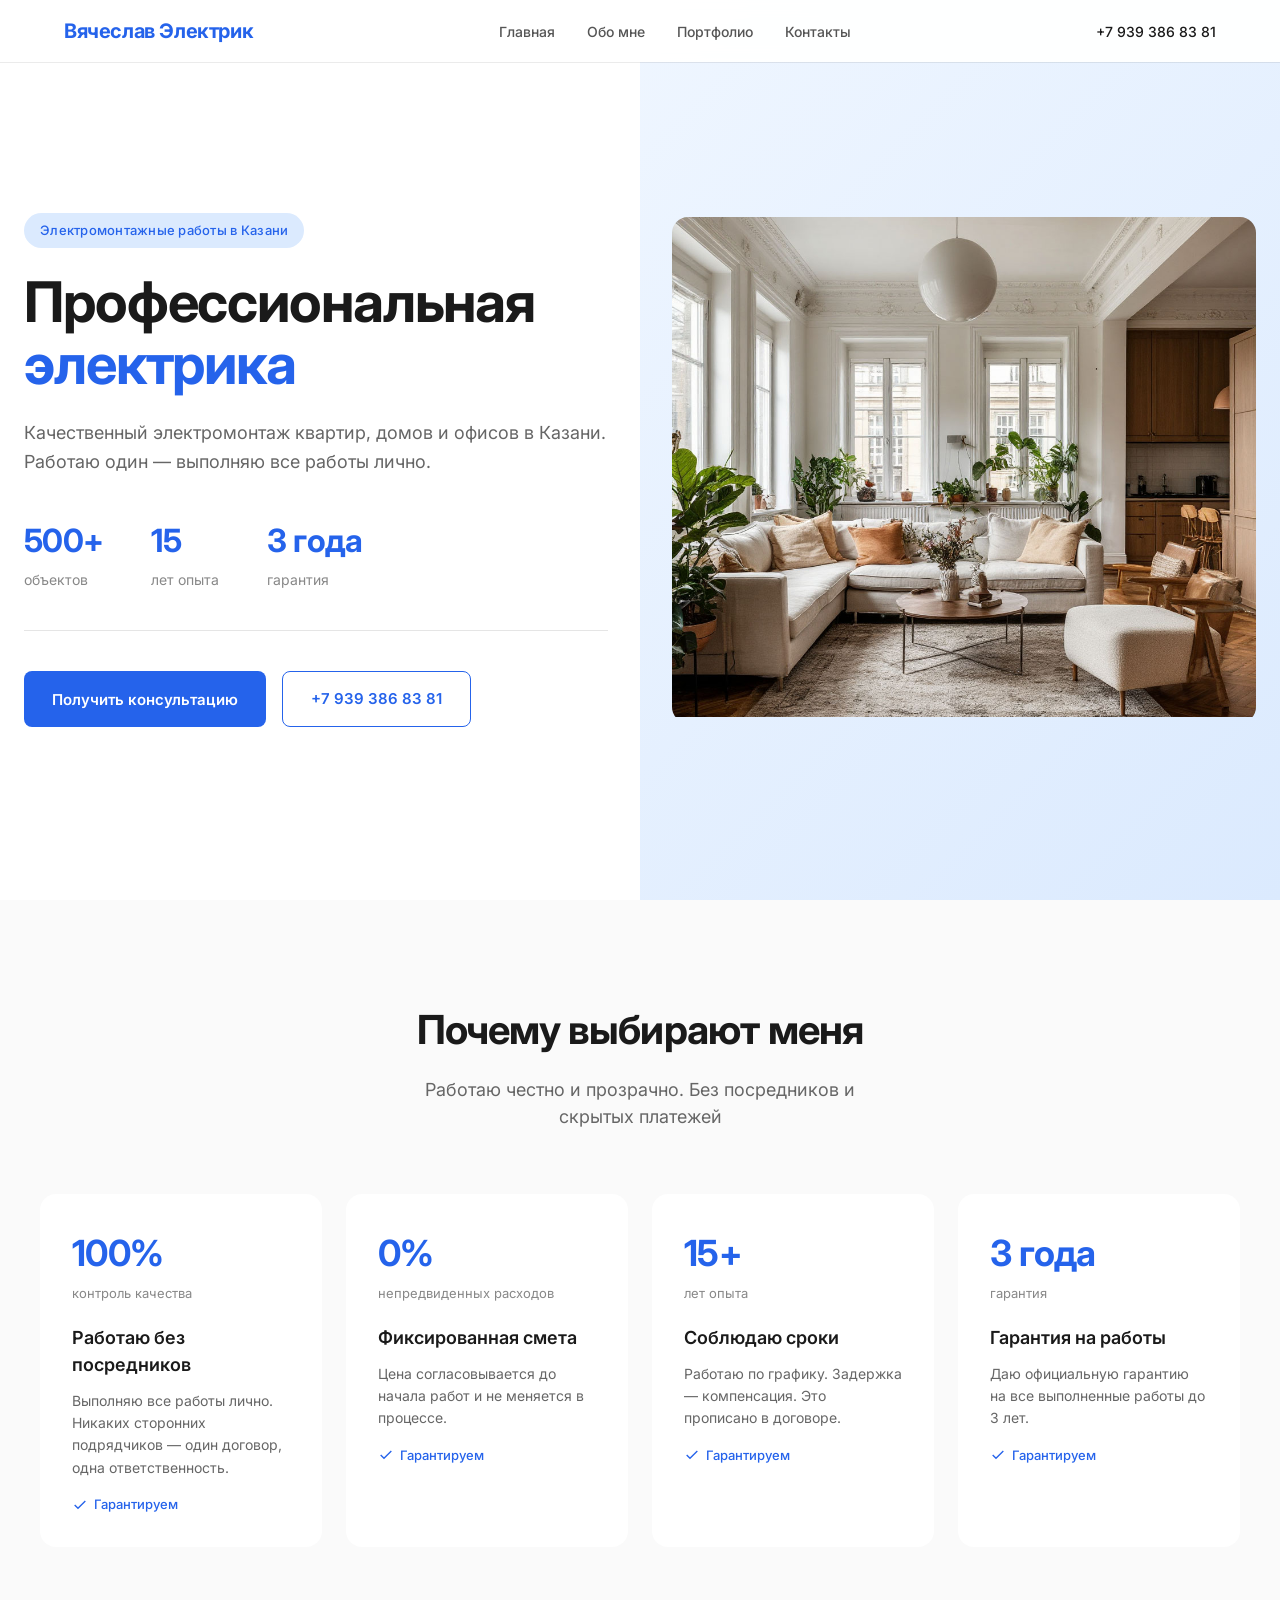
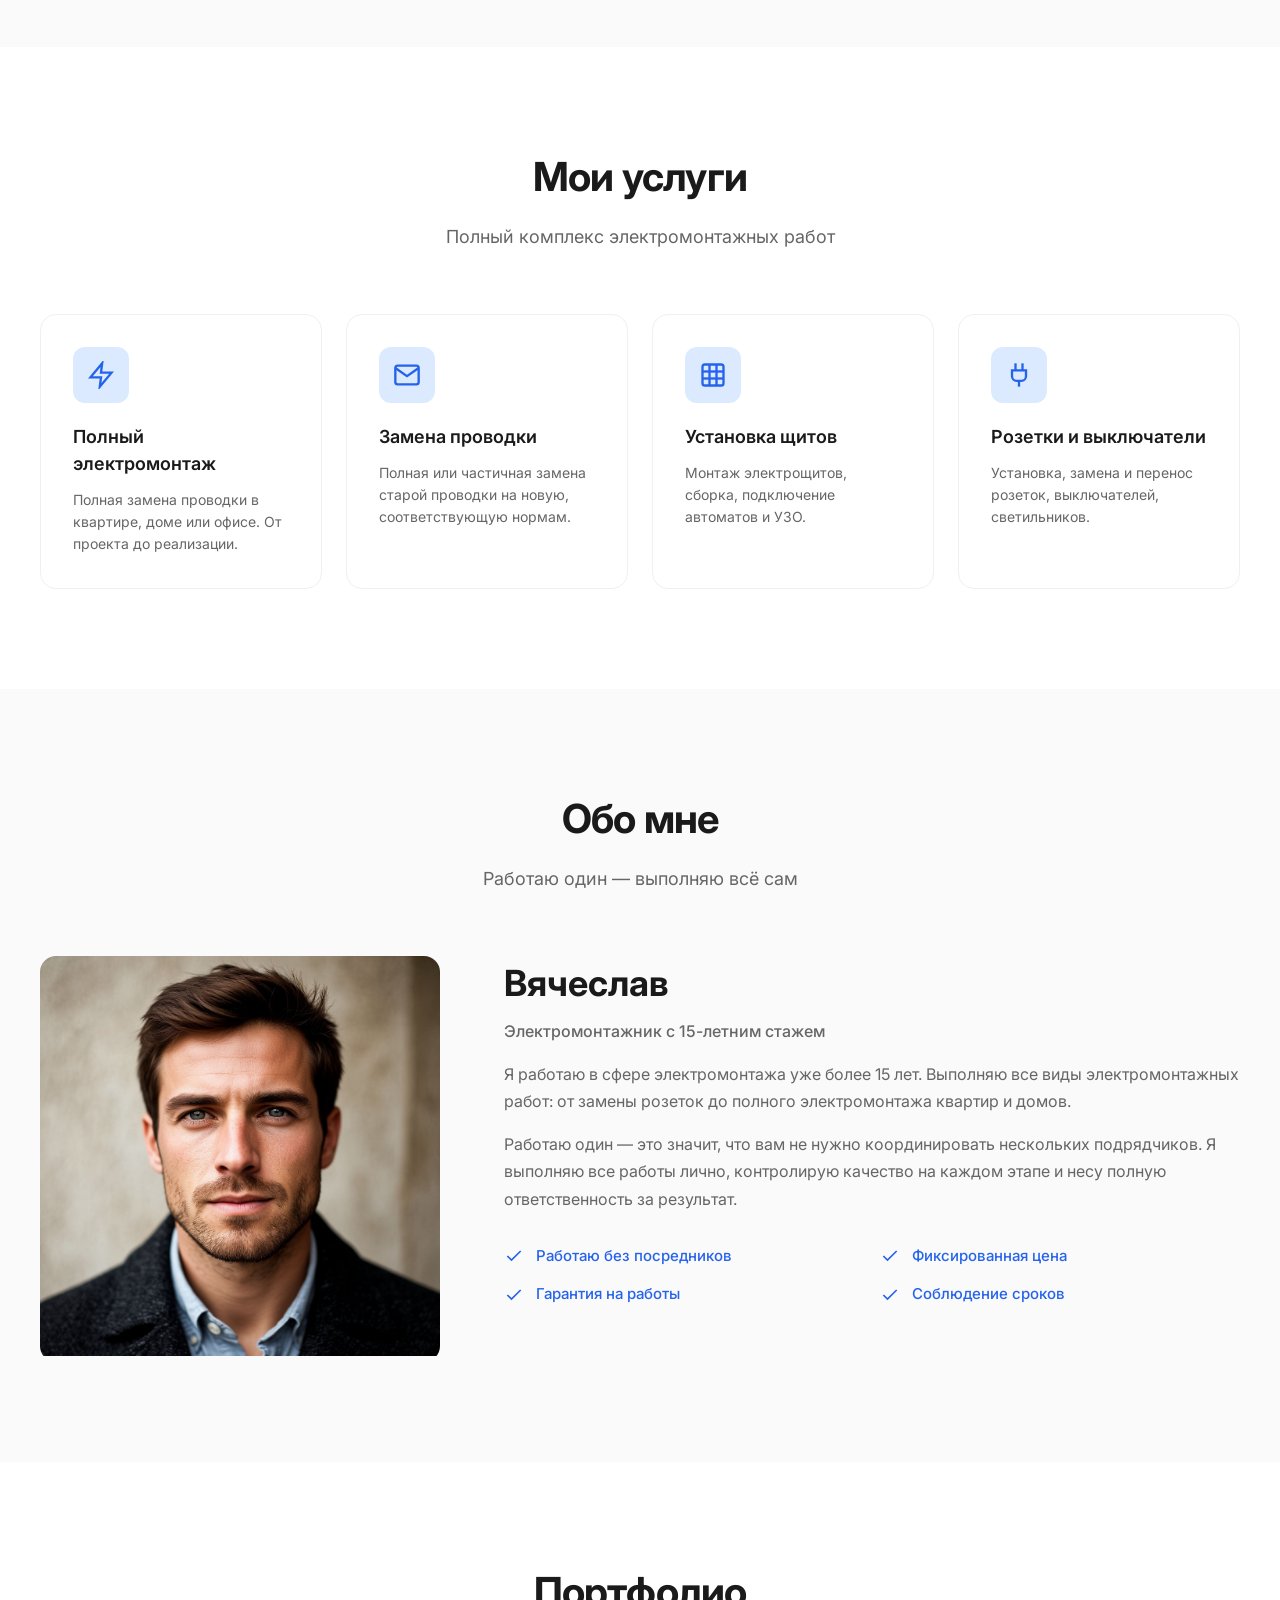
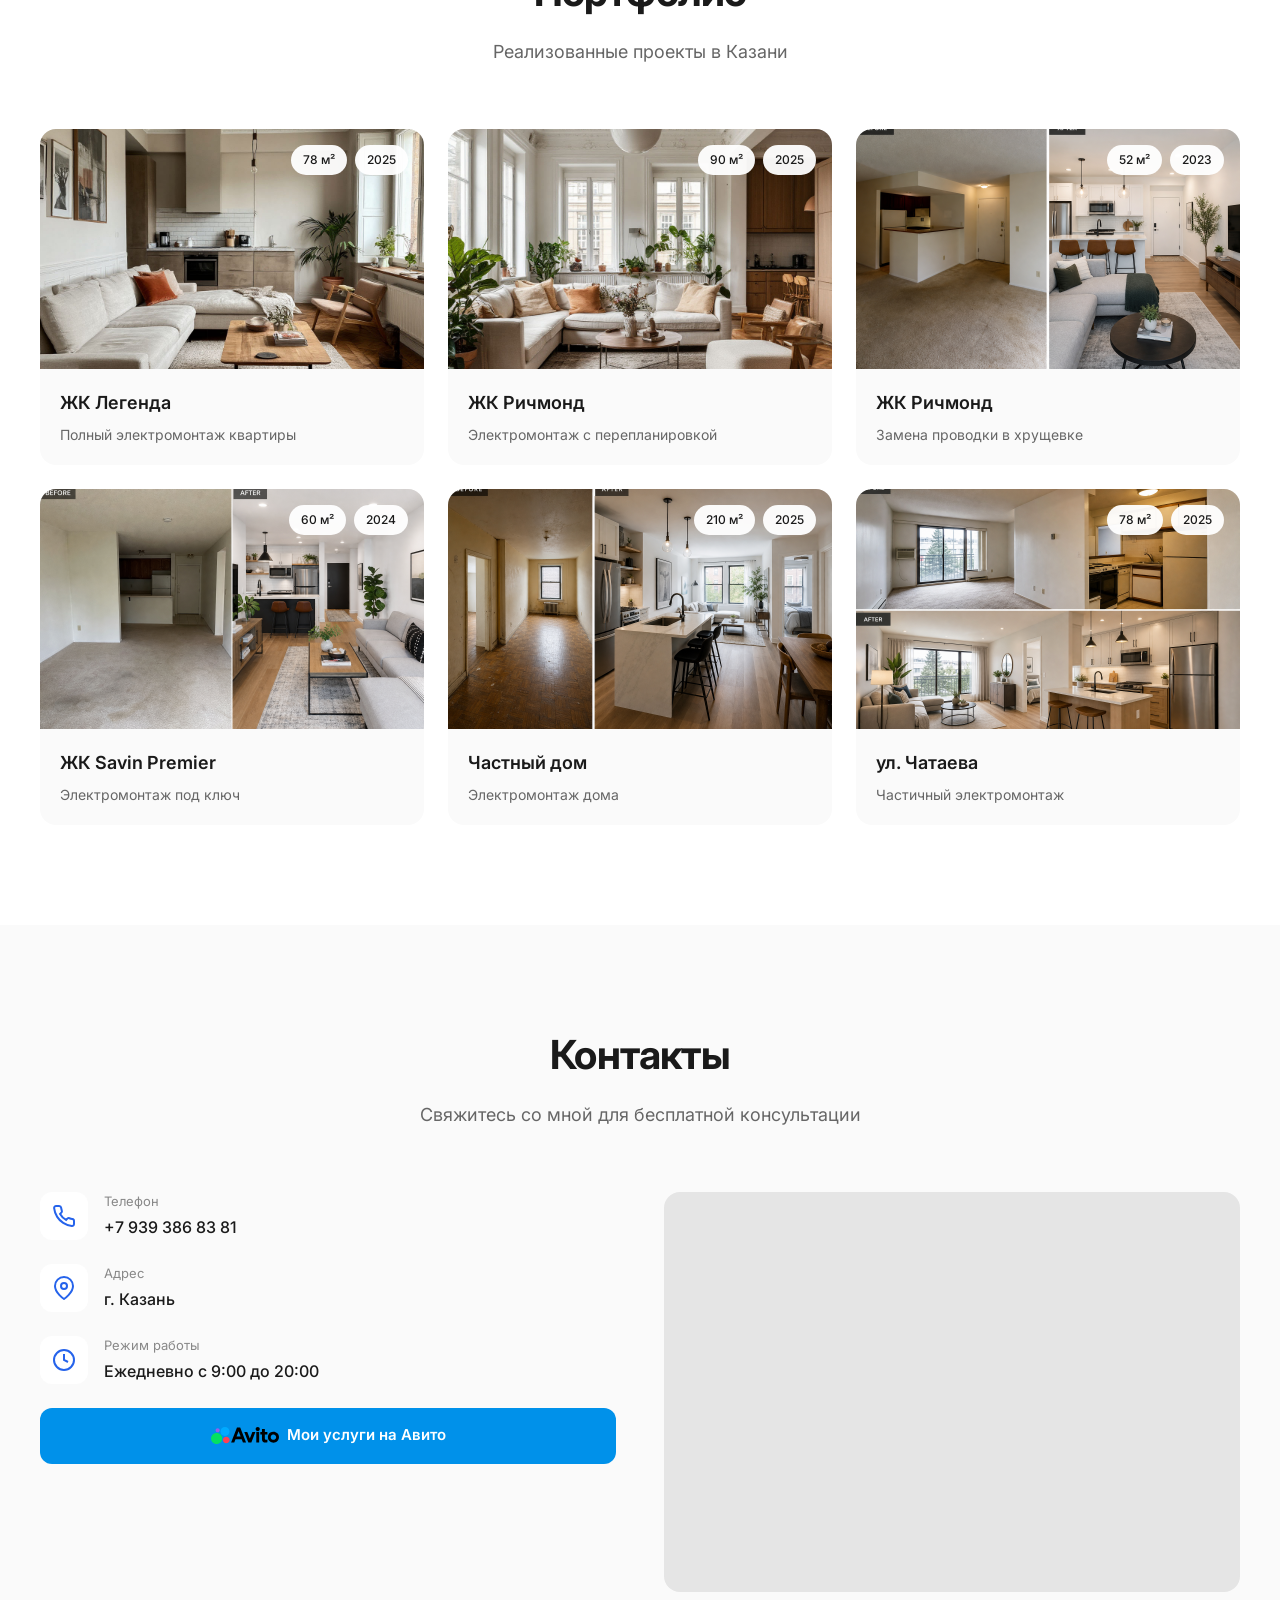
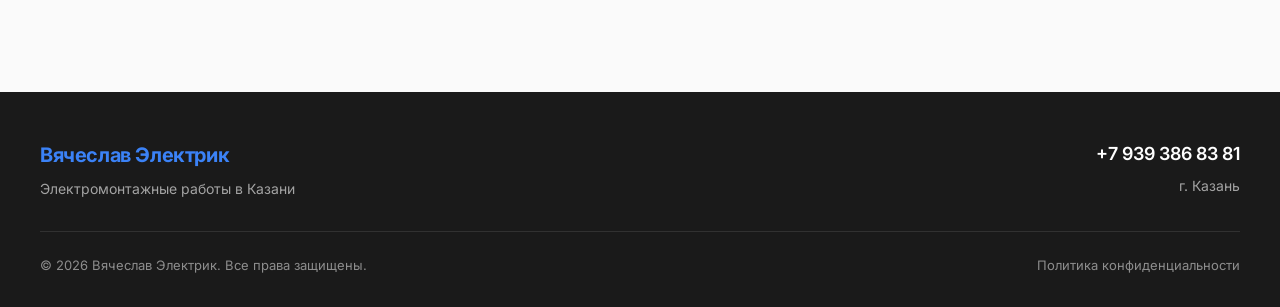
==== index.html @ 586e9359 "Initial commit: Electrician website" ====
<!DOCTYPE html>
<html lang="ru">
<head>
  <meta charset="UTF-8">
  <meta name="viewport" content="width=device-width, initial-scale=1.0">
  <title>Вячеслав Электрик — Электромонтажные работы в Казани</title>
  <meta name="description" content="Электромонтажные работы в Казани. Профессиональный электрик с опытом работы. Качественный ремонт и установка электрики.">
  <meta name="keywords" content="электрик, электромонтаж, электрика, Казань, ремонт электрики, установка">
  <link rel="canonical" href="https://vyacheslav-electrician.github.io/">
  
  <meta property="og:type" content="website">
  <meta property="og:url" content="https://vyacheslav-electrician.github.io/">
  <meta property="og:title" content="Вячеслав Электрик — Электромонтажные работы в Казани">
  <meta property="og:description" content="Профессиональный электромонтаж в Казани. Качество, гарантия, доступные цены.">
  <meta property="og:image" content="https://vyacheslav-electrician.github.io/assets/room1.jpeg">
  
  <meta name="twitter:card" content="summary_large_image">
  <meta name="twitter:title" content="Вячеслав Электрик — Электромонтажные работы в Казани">
  <meta name="twitter:description" content="Профессиональный электромонтаж в Казани. Качество, гарантия, доступные цены.">
  <meta name="twitter:image" content="https://vyacheslav-electrician.github.io/assets/room1.jpeg">
  <link rel="stylesheet" href="css/style.css">
  <link rel="icon" href="favicon.svg">
</head>
<body>
  <header class="header">
    <div class="header-container">
      <a href="#hero" class="logo">
        <span class="logo-text">Вячеслав Электрик</span>
      </a>
      <nav class="nav" id="nav">
        <a href="#hero" class="nav-link">Главная</a>
        <a href="#about" class="nav-link">Обо мне</a>
        <a href="#portfolio" class="nav-link">Портфолио</a>
        <a href="#contacts" class="nav-link">Контакты</a>
      </nav>
      <a href="tel:+79393868381" class="phone-link">
        <span>+7 939 386 83 81</span>
      </a>
      <button class="menu-toggle" id="menuToggle" aria-label="Menu">
        <svg width="24" height="24" viewBox="0 0 24 24" fill="none" stroke="currentColor" stroke-width="2">
          <line x1="3" y1="6" x2="21" y2="6"></line>
          <line x1="3" y1="12" x2="21" y2="12"></line>
          <line x1="3" y1="18" x2="21" y2="18"></line>
        </svg>
      </button>
    </div>
  </header>

  <main>
    <section id="hero" class="hero">
      <div class="hero-background">
        <div class="hero-gradient"></div>
      </div>
      <div class="hero-content">
        <div class="hero-tag">Электромонтажные работы в Казани</div>
        <h1 class="hero-title">
          Профессиональная<br>
          <span>электрика</span>
        </h1>
        <p class="hero-subtitle">
          Качественный электромонтаж квартир, домов и офисов в Казани.
          Работаю один — выполняю все работы лично.
        </p>
        <div class="hero-stats">
          <div class="hero-stat">
            <span class="hero-stat-number">500+</span>
            <span class="hero-stat-label">объектов</span>
          </div>
          <div class="hero-stat">
            <span class="hero-stat-number">15</span>
            <span class="hero-stat-label">лет опыта</span>
          </div>
          <div class="hero-stat">
            <span class="hero-stat-number">3 года</span>
            <span class="hero-stat-label">гарантия</span>
          </div>
        </div>
        <div class="hero-actions">
          <button class="hero-btn primary" onclick="scrollToContacts()">Получить консультацию</button>
          <a href="tel:+79393868381" class="hero-btn secondary">+7 939 386 83 81</a>
        </div>
      </div>
      <div class="hero-image">
        <img src="assets/room2.jpeg" alt="Электромонтажные работы">
      </div>
    </section>

    <section class="advantages">
      <div class="advantages-container">
        <div class="advantages-header">
          <h2 class="section-title">Почему выбирают меня</h2>
          <p class="section-subtitle">Работаю честно и прозрачно. Без посредников и скрытых платежей</p>
        </div>
        <div class="advantages-grid" id="advantagesGrid"></div>
      </div>
    </section>

    <section class="services">
      <div class="services-container">
        <div class="services-header">
          <h2 class="section-title">Мои услуги</h2>
          <p class="section-subtitle">Полный комплекс электромонтажных работ</p>
        </div>
        <div class="services-grid" id="servicesGrid"></div>
      </div>
    </section>

    <section id="about" class="about">
      <div class="about-container">
        <div class="about-header">
          <h2 class="section-title">Обо мне</h2>
          <p class="section-subtitle">Работаю один — выполняю всё сам</p>
        </div>
        <div class="about-content">
          <div class="about-image">
            <img src="assets/people.png" alt="Вячеслав Электрик">
          </div>
          <div class="about-text">
            <h3>Вячеслав</h3>
            <p class="about-subtitle">Электромонтажник с 15-летним стажем</p>
            <p>Я работаю в сфере электромонтажа уже более 15 лет. Выполняю все виды электромонтажных работ: от замены розеток до полного электромонтажа квартир и домов.</p>
            <p>Работаю один — это значит, что вам не нужно координировать нескольких подрядчиков. Я выполняю все работы лично, контролирую качество на каждом этапе и несу полную ответственность за результат.</p>
            <div class="about-features">
              <div class="about-feature">
                <svg width="20" height="20" viewBox="0 0 24 24" fill="none" stroke="currentColor" stroke-width="2">
                  <polyline points="20 6 9 17 4 12"></polyline>
                </svg>
                <span>Работаю без посредников</span>
              </div>
              <div class="about-feature">
                <svg width="20" height="20" viewBox="0 0 24 24" fill="none" stroke="currentColor" stroke-width="2">
                  <polyline points="20 6 9 17 4 12"></polyline>
                </svg>
                <span>Фиксированная цена</span>
              </div>
              <div class="about-feature">
                <svg width="20" height="20" viewBox="0 0 24 24" fill="none" stroke="currentColor" stroke-width="2">
                  <polyline points="20 6 9 17 4 12"></polyline>
                </svg>
                <span>Гарантия на работы</span>
              </div>
              <div class="about-feature">
                <svg width="20" height="20" viewBox="0 0 24 24" fill="none" stroke="currentColor" stroke-width="2">
                  <polyline points="20 6 9 17 4 12"></polyline>
                </svg>
                <span>Соблюдение сроков</span>
              </div>
            </div>
          </div>
        </div>
      </div>
    </section>

    <section id="portfolio" class="portfolio">
      <div class="portfolio-container">
        <div class="portfolio-header">
          <h2 class="section-title">Портфолио</h2>
          <p class="section-subtitle">Реализованные проекты в Казани</p>
        </div>
        <div class="portfolio-grid" id="portfolioGrid"></div>
      </div>
    </section>

    <section id="contacts" class="contacts">
      <div class="contacts-container">
        <div class="contacts-header">
          <h2 class="section-title">Контакты</h2>
          <p class="section-subtitle">Свяжитесь со мной для бесплатной консультации</p>
        </div>
        <div class="contacts-grid">
          <div class="contacts-info">
            <div class="contact-item">
              <div class="contact-icon">
                <svg width="24" height="24" viewBox="0 0 24 24" fill="none" stroke="currentColor" stroke-width="2">
                  <path d="M22 16.92v3a2 2 0 0 1-2.18 2 19.79 19.79 0 0 1-8.63-3.07 19.5 19.5 0 0 1-6-6 19.79 19.79 0 0 1-3.07-8.67A2 2 0 0 1 4.11 2h3a2 2 0 0 1 2 1.72 12.84 12.84 0 0 0 .7 2.81 2 2 0 0 1-.45 2.11L8.09 9.91a16 16 0 0 0 6 6l1.27-1.27a2 2 0 0 1 2.11-.45 12.84 12.84 0 0 0 2.81.7A2 2 0 0 1 22 16.92z"></path>
                </svg>
              </div>
              <div class="contact-content">
                <span class="contact-label">Телефон</span>
                <a href="tel:+79393868381" class="contact-value">+7 939 386 83 81</a>
              </div>
            </div>
            <div class="contact-item">
              <div class="contact-icon">
                <svg width="24" height="24" viewBox="0 0 24 24" fill="none" stroke="currentColor" stroke-width="2">
                  <path d="M21 10c0 7-9 13-9 13s-9-6-9-13a9 9 0 0 1 18 0z"></path>
                  <circle cx="12" cy="10" r="3"></circle>
                </svg>
              </div>
              <div class="contact-content">
                <span class="contact-label">Адрес</span>
                <span class="contact-value">г. Казань</span>
              </div>
            </div>
            <div class="contact-item">
              <div class="contact-icon">
                <svg width="24" height="24" viewBox="0 0 24 24" fill="none" stroke="currentColor" stroke-width="2">
                  <circle cx="12" cy="12" r="10"></circle>
                  <polyline points="12 6 12 12 16 14"></polyline>
                </svg>
              </div>
              <div class="contact-content">
                <span class="contact-label">Режим работы</span>
                <span class="contact-value">Ежедневно с 9:00 до 20:00</span>
              </div>
            </div>
            <div class="social-buttons">
              <a href="https://www.avito.ru/user/5a7c9810a457d1c5ec2fa231726fe4c4/profile/all/predlozheniya_uslug?id=3823453043&sellerId=5a7c9810a457d1c5ec2fa231726fe4c4" class="contact-max contact-avito" target="_blank" rel="noopener noreferrer">
                <img src="assets/social/avito.svg" alt="Авито" width="68" height="24">
                <span>Мои услуги на Авито</span>
              </a>
            </div>
          </div>
          <div class="contacts-map">
            <iframe src="https://yandex.ru/map-widget/v1/?ll=49.210385%2C55.803115&z=17&pt=49.210385%2C55.803115" width="100%" height="100%" style="border:0" allowfullscreen="" loading="lazy" referrerpolicy="no-referrer-when-downgrade" title="Карта"></iframe>
          </div>
        </div>
      </div>
    </section>
  </main>

  <footer class="footer">
    <div class="footer-container">
      <div class="footer-main">
        <div class="footer-brand">
          <span class="footer-logo">Вячеслав Электрик</span>
          <p class="footer-tagline">Электромонтажные работы в Казани</p>
        </div>
        <div class="footer-contacts">
          <a href="tel:+79393868381" class="footer-phone">+7 939 386 83 81</a>
          <span class="footer-address">г. Казань</span>
        </div>
      </div>
      <div class="footer-bottom">
        <span class="footer-copyright" id="copyright"></span>
        <a href="privacy.html" class="footer-link">Политика конфиденциальности</a>
      </div>
    </div>
  </footer>

  <script src="js/data.js"></script>
  <script src="js/app.js"></script>
  
  <script type="application/ld+json">
  {
    "@context": "https://schema.org",
    "@type": "Electrician",
    "name": "Вячеслав Электрик",
    "image": "https://vyacheslav-electrician.github.io/assets/room1.jpeg",
    "description": "Электромонтажные работы в Казани. Профессиональный электрик с 15-летним опытом.",
    "address": {
      "@type": "PostalAddress",
      "addressLocality": "Казань"
    },
    "telephone": "+79393868381",
    "url": "https://vyacheslav-electrician.github.io/",
    "priceRange": "5000-200000 ₽",
    "openingHours": "Mo-Su 09:00-20:00",
    "areaServed": {
      "@type": "City",
      "name": "Казань"
    },
    "serviceType": ["Электромонтаж", "Замена проводки", "Установка розеток", "Монтаж щитов"],
    "aggregateRating": {
      "@type": "AggregateRating",
      "ratingValue": "4.9",
      "reviewCount": "50"
    }
  }
  </script>
</body>
</html>
---- css/style.css ----
@import url('https://fonts.googleapis.com/css2?family=Inter:wght@400;500;600;700&display=swap');

:root {
  --primary: #2563eb;
  --primary-dark: #1d4ed8;
  --primary-light: #3b82f6;
}

* {
  margin: 0;
  padding: 0;
  box-sizing: border-box;
}

html {
  scroll-behavior: smooth;
}

body {
  font-family: 'Inter', -apple-system, BlinkMacSystemFont, 'Segoe UI', Roboto, sans-serif;
  font-size: 16px;
  line-height: 1.5;
  color: #1a1a1a;
  background: white;
  -webkit-font-smoothing: antialiased;
  -moz-osx-font-smoothing: grayscale;
}

a {
  color: inherit;
}

img {
  max-width: 100%;
  height: auto;
}

button {
  font-family: inherit;
}

.header {
  position: fixed;
  top: 0;
  left: 0;
  right: 0;
  z-index: 1000;
  background: rgba(255, 255, 255, 0.95);
  backdrop-filter: blur(10px);
  box-shadow: 0 1px 0 rgba(0, 0, 0, 0.08);
}

.header-container {
  max-width: 1200px;
  margin: 0 auto;
  padding: 16px 24px;
  display: flex;
  align-items: center;
  justify-content: space-between;
  gap: 24px;
}

.logo {
  text-decoration: none;
  flex-shrink: 0;
}

.logo-text {
  font-size: 20px;
  font-weight: 700;
  color: var(--primary);
  letter-spacing: -0.02em;
}

.nav {
  display: flex;
  gap: 32px;
}

.nav-link {
  text-decoration: none;
  color: #555;
  font-size: 14px;
  font-weight: 500;
  transition: color 0.2s ease;
  position: relative;
}

.nav-link::after {
  content: '';
  position: absolute;
  bottom: -4px;
  left: 0;
  width: 0;
  height: 2px;
  background: var(--primary);
  transition: width 0.2s ease;
}

.nav-link:hover {
  color: var(--primary);
}

.nav-link:hover::after {
  width: 100%;
}

.phone-link {
  display: flex;
  align-items: center;
  gap: 8px;
  text-decoration: none;
  color: #1a1a1a;
  font-size: 14px;
  font-weight: 500;
}

.menu-toggle {
  display: none;
  background: none;
  border: none;
  cursor: pointer;
  color: #1a1a1a;
  padding: 4px;
}

@media (max-width: 768px) {
  .header-container {
    padding: 12px 16px;
  }

  .nav {
    position: fixed;
    top: 56px;
    left: 0;
    right: 0;
    background: white;
    flex-direction: column;
    gap: 0;
    padding: 0;
    max-height: 0;
    overflow: hidden;
    transition: max-height 0.3s ease;
    box-shadow: 0 4px 12px rgba(0, 0, 0, 0.1);
  }

  .nav-open {
    max-height: 300px;
  }

  .nav-link {
    padding: 16px 24px;
    border-bottom: 1px solid #f0f0f0;
  }

  .nav-link::after {
    display: none;
  }

  .phone-link span {
    display: none;
  }

  .menu-toggle {
    display: block;
  }
}

.hero {
  min-height: 100vh;
  display: grid;
  grid-template-columns: 1fr 1fr;
  align-items: center;
  gap: 64px;
  padding: 120px 24px 80px;
  max-width: 1400px;
  margin: 0 auto;
  position: relative;
}

.hero-background {
  position: absolute;
  inset: 0;
  z-index: -1;
}

.hero-gradient {
  position: absolute;
  top: 0;
  right: 0;
  width: 50%;
  height: 100%;
  background: linear-gradient(135deg, #eff6ff 0%, #dbeafe 100%);
}

.hero-content {
  max-width: 600px;
}

.hero-tag {
  display: inline-block;
  padding: 8px 16px;
  background: #dbeafe;
  border-radius: 100px;
  font-size: 13px;
  font-weight: 500;
  color: var(--primary);
  margin-bottom: 24px;
  letter-spacing: 0.02em;
}

.hero-title {
  font-size: 56px;
  font-weight: 700;
  line-height: 1.1;
  color: #1a1a1a;
  margin: 0 0 24px;
  letter-spacing: -0.02em;
}

.hero-title span {
  color: var(--primary);
}

.hero-subtitle {
  font-size: 18px;
  line-height: 1.6;
  color: #666;
  margin: 0 0 40px;
}

.hero-stats {
  display: flex;
  gap: 48px;
  margin-bottom: 40px;
  padding-bottom: 40px;
  border-bottom: 1px solid #e5e5e5;
}

.hero-stat {
  display: flex;
  flex-direction: column;
}

.hero-stat-number {
  font-size: 32px;
  font-weight: 700;
  color: var(--primary);
  letter-spacing: -0.02em;
}

.hero-stat-label {
  font-size: 14px;
  color: #888;
  margin-top: 4px;
}

.hero-actions {
  display: flex;
  gap: 16px;
  flex-wrap: wrap;
}

.hero-btn {
  display: inline-flex;
  align-items: center;
  gap: 8px;
  padding: 16px 28px;
  border-radius: 8px;
  font-size: 15px;
  font-weight: 600;
  text-decoration: none;
  cursor: pointer;
  transition: all 0.2s ease;
}

.hero-btn.primary {
  background: var(--primary);
  color: white;
  border: none;
}

.hero-btn.primary:hover {
  background: var(--primary-dark);
  transform: translateY(-2px);
}

.hero-btn.secondary {
  background: white;
  color: var(--primary);
  border: 1px solid var(--primary);
}

.hero-btn.secondary:hover {
  background: #eff6ff;
}

.hero-image {
  position: relative;
  border-radius: 16px;
  overflow: hidden;
}

.hero-image img {
  width: 100%;
  height: 500px;
  object-fit: cover;
}

@media (max-width: 1024px) {
  .hero {
    grid-template-columns: 1fr;
    gap: 48px;
    padding: 100px 24px 60px;
    min-height: auto;
  }

  .hero-content {
    max-width: 100%;
    text-align: center;
  }

  .hero-title {
    font-size: 40px;
  }

  .hero-stats {
    justify-content: center;
  }

  .hero-actions {
    justify-content: center;
  }

  .hero-gradient {
    width: 100%;
    height: 50%;
    top: 0;
  }
}

@media (max-width: 640px) {
  .hero {
    padding: 90px 16px 48px;
  }

  .hero-title {
    font-size: 32px;
  }

  .hero-subtitle {
    font-size: 16px;
  }

  .hero-stats {
    gap: 24px;
  }

  .hero-stat-number {
    font-size: 24px;
  }

  .hero-btn {
    width: 100%;
    justify-content: center;
  }

  .hero-image img {
    height: 300px;
  }
}

.advantages {
  padding: 100px 24px;
  background: #fafafa;
}

.advantages-container {
  max-width: 1200px;
  margin: 0 auto;
}

.advantages-header {
  text-align: center;
  margin-bottom: 64px;
}

.section-title {
  font-size: 40px;
  font-weight: 700;
  color: #1a1a1a;
  margin: 0 0 16px;
  letter-spacing: -0.02em;
}

.section-subtitle {
  font-size: 18px;
  color: #666;
  margin: 0;
  max-width: 500px;
  margin: 0 auto;
}

.advantages-grid {
  display: grid;
  grid-template-columns: repeat(4, 1fr);
  gap: 24px;
}

.advantage-card {
  background: white;
  border-radius: 16px;
  padding: 32px;
  transition: transform 0.3s ease, box-shadow 0.3s ease;
}

.advantage-card:hover {
  transform: translateY(-4px);
  box-shadow: 0 12px 40px rgba(37, 99, 235, 0.1);
}

.advantage-stat {
  margin-bottom: 20px;
}

.advantage-stat-number {
  font-size: 36px;
  font-weight: 700;
  color: var(--primary);
  letter-spacing: -0.02em;
}

.advantage-stat-label {
  display: block;
  font-size: 13px;
  color: #888;
  margin-top: 4px;
}

.advantage-title {
  font-size: 18px;
  font-weight: 600;
  color: #1a1a1a;
  margin: 0 0 12px;
}

.advantage-description {
  font-size: 14px;
  line-height: 1.6;
  color: #666;
  margin: 0 0 16px;
}

.advantage-check {
  display: flex;
  align-items: center;
  gap: 6px;
  font-size: 13px;
  color: var(--primary);
  font-weight: 500;
}

@media (max-width: 1024px) {
  .advantages-grid {
    grid-template-columns: repeat(2, 1fr);
  }
}

@media (max-width: 640px) {
  .advantages {
    padding: 60px 16px;
  }

  .section-title {
    font-size: 28px;
  }

  .section-subtitle {
    font-size: 16px;
  }

  .advantages-grid {
    grid-template-columns: 1fr;
  }

  .advantage-card {
    padding: 24px;
  }

  .advantage-stat-number {
    font-size: 28px;
  }
}

.services {
  padding: 100px 24px;
  background: white;
}

.services-container {
  max-width: 1200px;
  margin: 0 auto;
}

.services-header {
  text-align: center;
  margin-bottom: 64px;
}

.services-grid {
  display: grid;
  grid-template-columns: repeat(4, 1fr);
  gap: 24px;
}

.service-card {
  padding: 32px;
  border: 1px solid #f0f0f0;
  border-radius: 16px;
  transition: all 0.3s ease;
}

.service-card:hover {
  border-color: var(--primary);
  background: #eff6ff;
}

.service-icon {
  width: 56px;
  height: 56px;
  display: flex;
  align-items: center;
  justify-content: center;
  background: #dbeafe;
  border-radius: 12px;
  margin-bottom: 20px;
  color: var(--primary);
}

.service-title {
  font-size: 18px;
  font-weight: 600;
  color: #1a1a1a;
  margin: 0 0 12px;
}

.service-description {
  font-size: 14px;
  line-height: 1.6;
  color: #666;
  margin: 0;
}

@media (max-width: 1024px) {
  .services-grid {
    grid-template-columns: repeat(2, 1fr);
  }
}

@media (max-width: 640px) {
  .services {
    padding: 60px 16px;
  }

  .section-title {
    font-size: 28px;
  }

  .services-grid {
    grid-template-columns: 1fr;
  }

  .service-card {
    padding: 24px;
  }
}

.about {
  padding: 100px 24px;
  background: #fafafa;
}

.about-container {
  max-width: 1200px;
  margin: 0 auto;
}

.about-header {
  text-align: center;
  margin-bottom: 64px;
}

.about-content {
  display: grid;
  grid-template-columns: 400px 1fr;
  gap: 64px;
  align-items: start;
}

.about-image {
  border-radius: 16px;
  overflow: hidden;
}

.about-image img {
  width: 100%;
  height: 400px;
  object-fit: cover;
}

.about-text h3 {
  font-size: 36px;
  font-weight: 700;
  color: #1a1a1a;
  margin: 0 0 8px;
}

.about-subtitle {
  font-size: 16px;
  color: var(--primary);
  font-weight: 500;
  margin-bottom: 24px;
}

.about-text p {
  font-size: 16px;
  line-height: 1.7;
  color: #666;
  margin: 0 0 16px;
}

.about-features {
  display: grid;
  grid-template-columns: repeat(2, 1fr);
  gap: 16px;
  margin-top: 32px;
}

.about-feature {
  display: flex;
  align-items: center;
  gap: 12px;
  color: var(--primary);
  font-size: 15px;
  font-weight: 500;
}

.about-feature svg {
  flex-shrink: 0;
}

@media (max-width: 1024px) {
  .about-content {
    grid-template-columns: 1fr;
    gap: 40px;
  }

  .about-image {
    max-width: 400px;
    margin: 0 auto;
  }

  .about-text {
    text-align: center;
  }

  .about-features {
    justify-content: center;
  }
}

@media (max-width: 640px) {
  .about {
    padding: 60px 16px;
  }

  .section-title {
    font-size: 28px;
  }

  .about-image img {
    height: 300px;
  }

  .about-text h3 {
    font-size: 28px;
  }

  .about-features {
    grid-template-columns: 1fr;
    text-align: left;
  }
}

.portfolio {
  padding: 100px 24px;
  background: white;
}

.portfolio-container {
  max-width: 1200px;
  margin: 0 auto;
}

.portfolio-header {
  text-align: center;
  margin-bottom: 64px;
}

.portfolio-grid {
  display: grid;
  grid-template-columns: repeat(3, 1fr);
  gap: 24px;
}

.portfolio-card {
  border-radius: 16px;
  overflow: hidden;
  background: #fafafa;
  transition: transform 0.3s ease, box-shadow 0.3s ease;
  text-decoration: none;
  display: block;
  cursor: pointer;
}

.portfolio-card:hover {
  transform: translateY(-4px);
  box-shadow: 0 12px 40px rgba(0, 0, 0, 0.1);
}

.portfolio-image {
  position: relative;
  height: 240px;
  overflow: hidden;
}

.portfolio-image img {
  width: 100%;
  height: 100%;
  object-fit: cover;
  transition: transform 0.4s ease;
}

.portfolio-card:hover .portfolio-image img {
  transform: scale(1.08);
}

.portfolio-overlay {
  position: absolute;
  top: 16px;
  right: 16px;
  display: flex;
  gap: 8px;
}

.portfolio-area,
.portfolio-year {
  padding: 6px 12px;
  background: rgba(255, 255, 255, 0.95);
  border-radius: 100px;
  font-size: 12px;
  font-weight: 500;
  color: #1a1a1a;
}

.portfolio-info {
  padding: 20px;
}

.portfolio-title {
  font-size: 18px;
  font-weight: 600;
  color: #1a1a1a;
  margin: 0 0 8px;
}

.portfolio-description {
  font-size: 14px;
  color: #666;
  margin: 0;
}

@media (max-width: 1024px) {
  .portfolio-grid {
    grid-template-columns: repeat(2, 1fr);
  }
}

@media (max-width: 640px) {
  .portfolio {
    padding: 60px 16px;
  }

  .section-title {
    font-size: 28px;
  }

  .portfolio-grid {
    grid-template-columns: 1fr;
  }

  .portfolio-image {
    height: 200px;
  }
}

.contacts {
  padding: 100px 24px;
  background: #fafafa;
}

.contacts-container {
  max-width: 1200px;
  margin: 0 auto;
}

.contacts-header {
  text-align: center;
  margin-bottom: 64px;
}

.contacts-grid {
  display: grid;
  grid-template-columns: 1fr 1fr;
  gap: 48px;
  align-items: start;
}

.contacts-info {
  display: flex;
  flex-direction: column;
  gap: 24px;
}

.contact-item {
  display: flex;
  gap: 16px;
}

.contact-icon {
  width: 48px;
  height: 48px;
  display: flex;
  align-items: center;
  justify-content: center;
  background: white;
  border-radius: 12px;
  color: var(--primary);
  flex-shrink: 0;
}

.contact-content {
  display: flex;
  flex-direction: column;
  gap: 4px;
}

.contact-label {
  font-size: 13px;
  color: #888;
}

.contact-value {
  font-size: 16px;
  font-weight: 500;
  color: #1a1a1a;
  text-decoration: none;
}

a.contact-value:hover {
  color: var(--primary);
}

.contact-max {
  display: inline-flex;
  align-items: center;
  justify-content: center;
  gap: 8px;
  padding: 0 24px;
  height: 56px;
  background: var(--primary);
  color: white;
  border-radius: 12px;
  text-decoration: none;
  font-size: 15px;
  font-weight: 600;
  transition: background 0.2s ease, transform 0.2s ease;
}

.social-buttons {
  display: flex;
  flex-direction: column;
  gap: 8px;
}

.contact-max:hover {
  background: var(--primary-dark);
  transform: translateY(-2px);
}

.contact-avito {
  background: #0091ea;
}

.contact-avito:hover {
  background: #0077cc;
}

.contacts-map {
  height: 400px;
  border-radius: 16px;
  overflow: hidden;
  background: #e5e5e5;
}

.contacts-map iframe {
  width: 100%;
  height: 100%;
}

@media (max-width: 1024px) {
  .contacts-grid {
    grid-template-columns: 1fr;
    gap: 32px;
  }

  .contacts-map {
    height: 300px;
    order: -1;
  }
}

@media (max-width: 640px) {
  .contacts {
    padding: 60px 16px;
  }

  .section-title {
    font-size: 28px;
  }

  .contacts-map {
    height: 250px;
  }

  .contact-max {
    width: 100%;
  }
}

.footer {
  padding: 48px 24px 32px;
  background: #1a1a1a;
  color: white;
}

.footer-container {
  max-width: 1200px;
  margin: 0 auto;
}

.footer-main {
  display: flex;
  justify-content: space-between;
  align-items: flex-start;
  gap: 32px;
  padding-bottom: 32px;
  border-bottom: 1px solid rgba(255, 255, 255, 0.1);
}

.footer-brand {
  display: flex;
  flex-direction: column;
  gap: 8px;
}

.footer-logo {
  font-size: 20px;
  font-weight: 700;
  letter-spacing: -0.02em;
  color: var(--primary-light);
}

.footer-tagline {
  font-size: 14px;
  color: rgba(255, 255, 255, 0.6);
  margin: 0;
}

.footer-contacts {
  display: flex;
  flex-direction: column;
  gap: 8px;
  text-align: right;
}

.footer-phone {
  font-size: 18px;
  font-weight: 600;
  color: white;
  text-decoration: none;
  transition: opacity 0.2s ease;
}

.footer-phone:hover {
  color: var(--primary-light);
}

.footer-address {
  font-size: 14px;
  color: rgba(255, 255, 255, 0.6);
}

.footer-bottom {
  display: flex;
  justify-content: space-between;
  align-items: center;
  padding-top: 24px;
}

.footer-link {
  font-size: 13px;
  color: rgba(255, 255, 255, 0.5);
  text-decoration: none;
}

.footer-link:hover {
  color: rgba(255, 255, 255, 0.8);
}

.footer-copyright {
  font-size: 13px;
  color: rgba(255, 255, 255, 0.5);
}

@media (max-width: 640px) {
  .footer {
    padding: 32px 16px 24px;
  }

  .footer-main {
    flex-direction: column;
    gap: 24px;
  }

  .footer-contacts {
    text-align: left;
  }

  .footer-phone {
    font-size: 16px;
  }

  .footer-bottom {
    flex-direction: column;
    gap: 12px;
    text-align: center;
  }
}

.project-main {
  padding-top: 80px;
  min-height: 100vh;
}

.project-container {
  max-width: 1000px;
  margin: 0 auto;
  padding: 48px 24px;
}

.project-back {
  display: inline-flex;
  align-items: center;
  gap: 8px;
  color: #666;
  text-decoration: none;
  font-size: 14px;
  margin-bottom: 32px;
  transition: color 0.2s ease;
}

.project-back:hover {
  color: var(--primary);
}

.project-header {
  margin-bottom: 40px;
}

.project-title {
  font-size: 40px;
  font-weight: 700;
  color: #1a1a1a;
  margin: 0 0 16px;
  letter-spacing: -0.02em;
}

.project-description {
  font-size: 18px;
  color: #666;
  margin: 0;
}

.project-info-grid {
  display: grid;
  grid-template-columns: repeat(4, 1fr);
  gap: 24px;
  background: #fafafa;
  border-radius: 16px;
  padding: 32px;
  margin-bottom: 40px;
}

.project-info-item {
  text-align: center;
}

.project-info-label {
  display: block;
  font-size: 13px;
  color: #888;
  margin-bottom: 8px;
}

.project-info-value {
  font-size: 20px;
  font-weight: 600;
  color: #1a1a1a;
}

.project-full-description {
  margin-bottom: 48px;
}

.project-full-description h2 {
  font-size: 24px;
  font-weight: 600;
  color: #1a1a1a;
  margin: 0 0 16px;
}

.project-full-description p {
  font-size: 16px;
  line-height: 1.7;
  color: #666;
  margin: 0;
}

.project-gallery {
  display: grid;
  grid-template-columns: repeat(2, 1fr);
  gap: 24px;
  margin-bottom: 64px;
}

.project-image {
  border-radius: 16px;
  overflow: hidden;
}

.project-image img {
  width: 100%;
  height: 300px;
  object-fit: cover;
  display: block;
  transition: transform 0.3s ease;
}

.project-image:hover img {
  transform: scale(1.02);
}

.project-image-main {
  grid-column: span 2;
}

.project-image-main img {
  height: 450px;
}

.project-cta {
  text-align: center;
  background: #fafafa;
  border-radius: 16px;
  padding: 48px;
}

.project-cta h2 {
  font-size: 28px;
  font-weight: 700;
  color: #1a1a1a;
  margin: 0 0 12px;
}

.project-cta p {
  font-size: 16px;
  color: #666;
  margin: 0 0 24px;
}

@media (max-width: 768px) {
  .project-title {
    font-size: 28px;
  }

  .project-info-grid {
    grid-template-columns: repeat(2, 1fr);
    padding: 24px;
  }

  .project-gallery {
    grid-template-columns: 1fr;
  }

  .project-image-main {
    grid-column: span 1;
  }

  .project-image-main img,
  .project-image img {
    height: 250px;
  }

  .project-cta {
    padding: 32px 24px;
  }
}

.page-main {
  padding-top: 80px;
  min-height: calc(100vh - 200px);
}

.page-container {
  max-width: 800px;
  margin: 0 auto;
  padding: 48px 24px;
}

.page-container h1 {
  font-size: 36px;
  font-weight: 700;
  color: #1a1a1a;
  margin: 0 0 16px;
}

.page-date {
  font-size: 14px;
  color: #888;
  margin: 0 0 40px;
}

.page-content h2 {
  font-size: 20px;
  font-weight: 600;
  color: #1a1a1a;
  margin: 32px 0 16px;
}

.page-content p {
  font-size: 16px;
  line-height: 1.7;
  color: #666;
  margin: 0 0 16px;
}

.page-content ul {
  margin: 0 0 16px;
  padding-left: 24px;
}

.page-content li {
  font-size: 16px;
  line-height: 1.7;
  color: #666;
  margin-bottom: 8px;
}

.page-content a {
  color: var(--primary);
  text-decoration: underline;
}

.page-back {
  display: inline-block;
  margin-top: 40px;
  color: #666;
  text-decoration: none;
  font-size: 15px;
}

.page-back:hover {
  color: var(--primary);
}

@media (max-width: 640px) {
  .page-container h1 {
    font-size: 28px;
  }

  .footer-bottom {
    flex-direction: column;
    gap: 12px;
    text-align: center;
  }
}
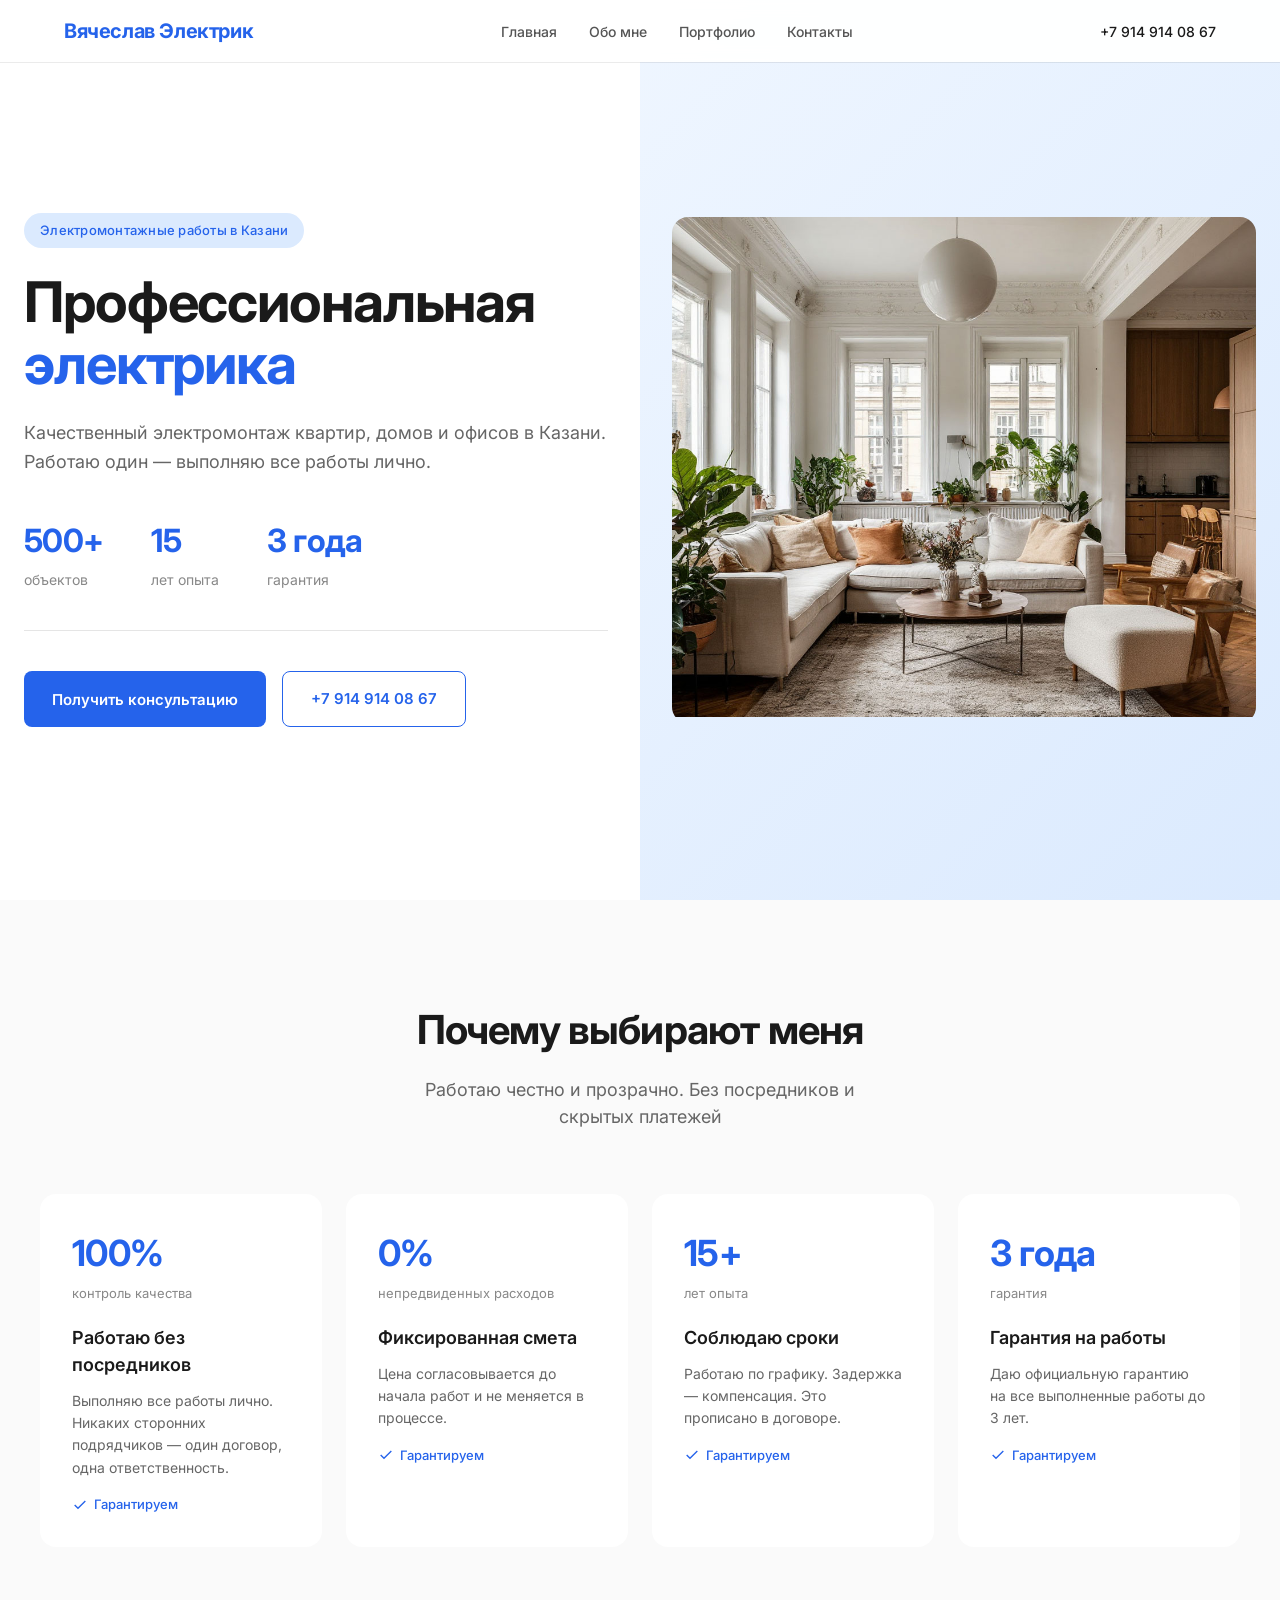
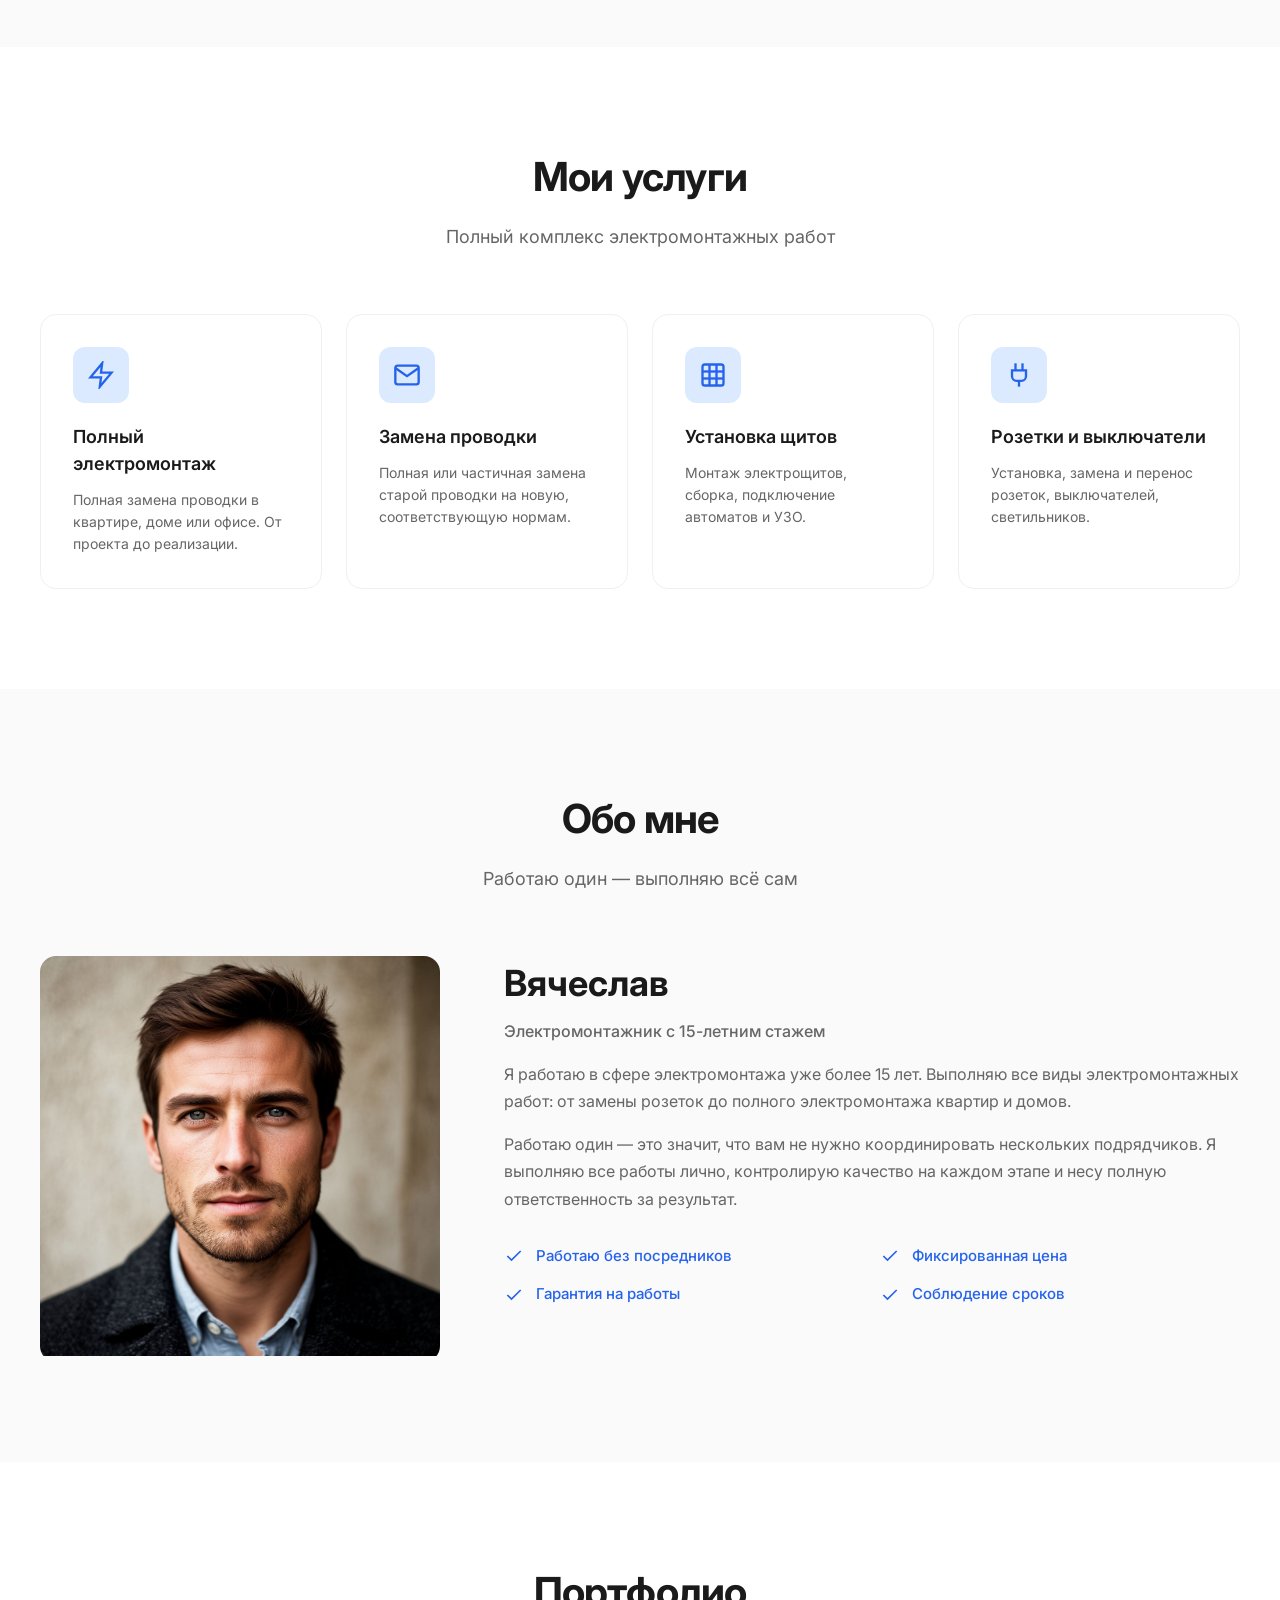
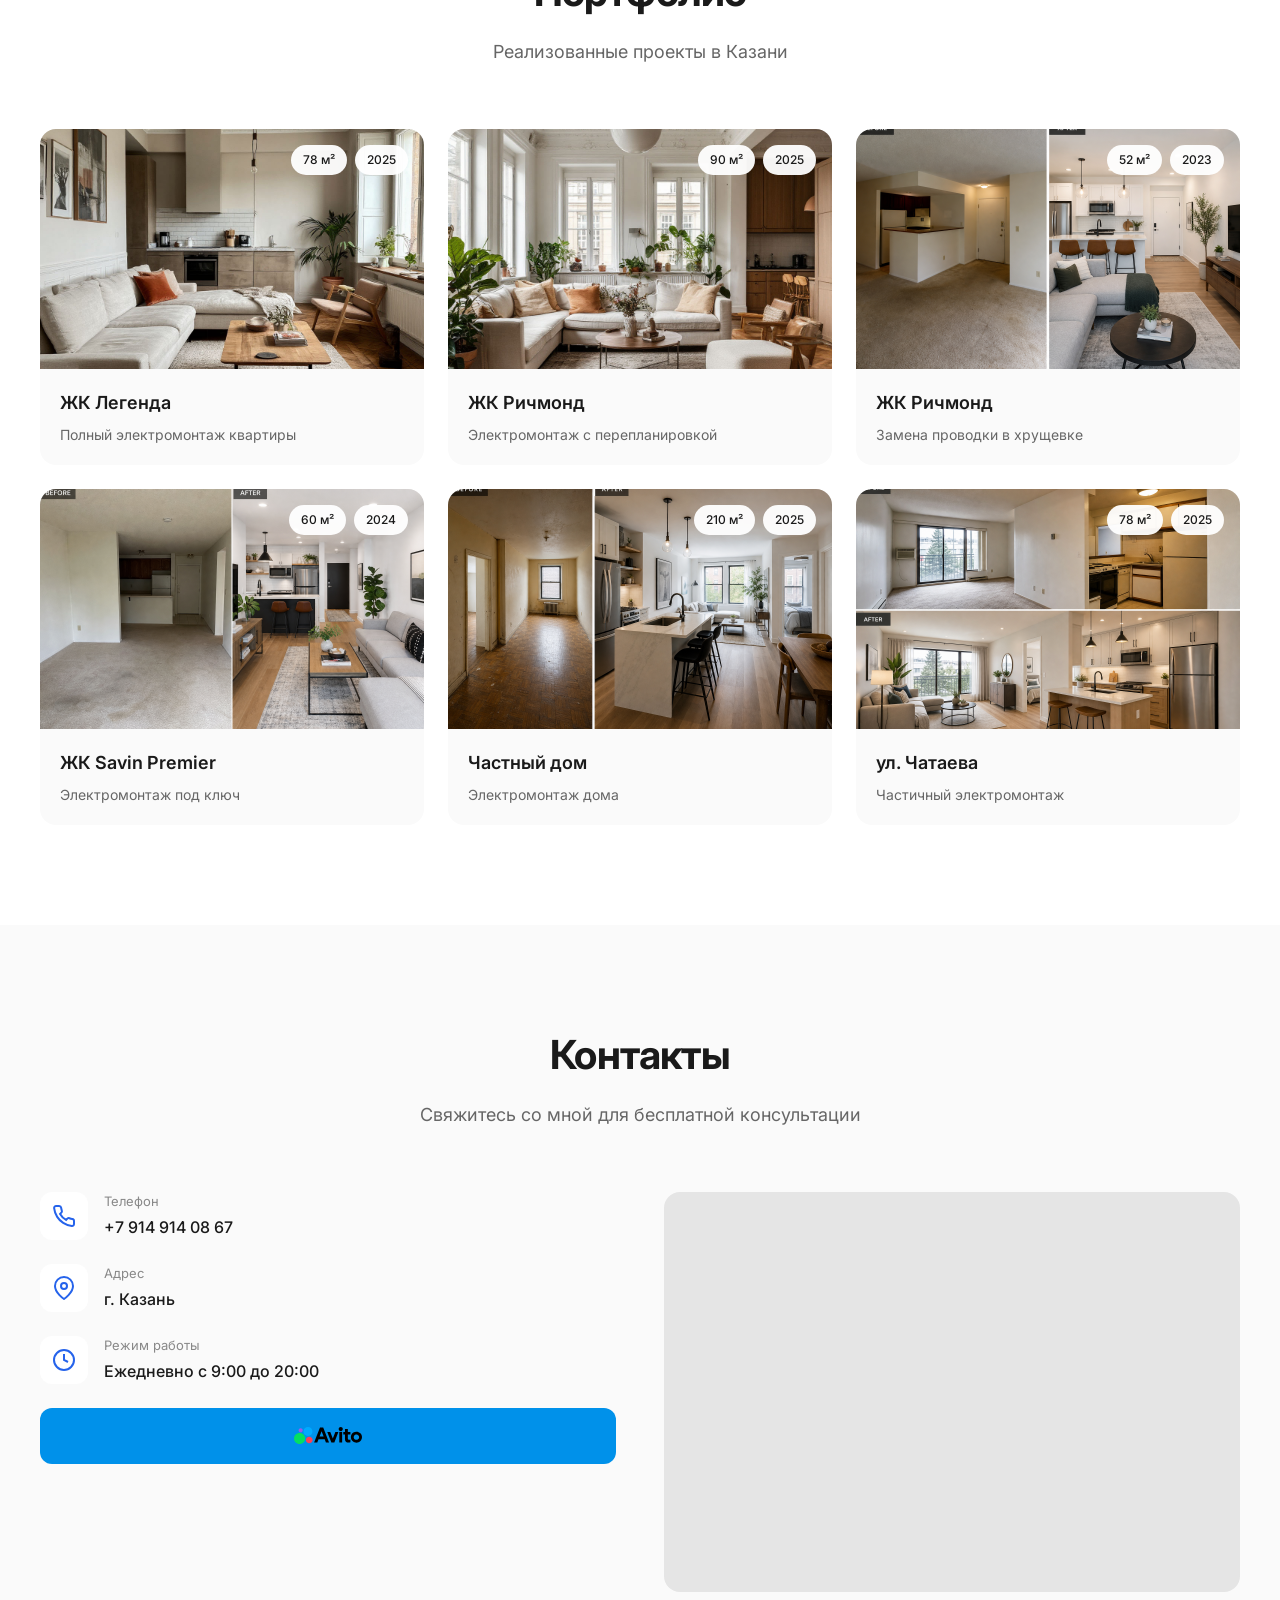
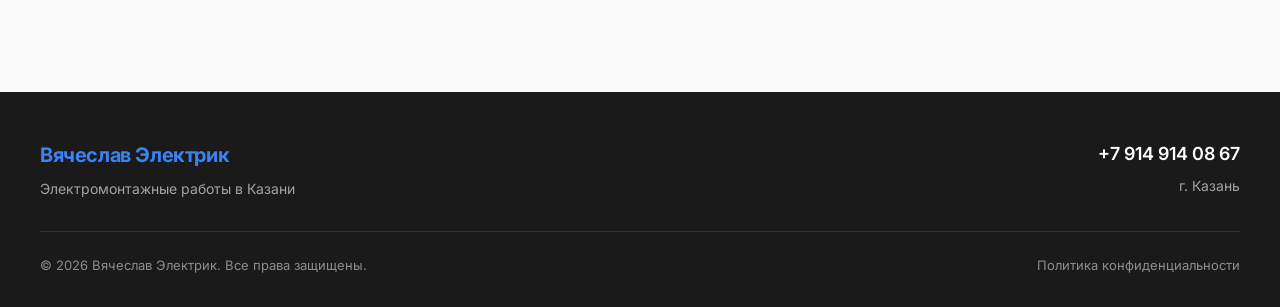
==== commit 1a531400: "Update phone number" ====
--- a/index.html
+++ b/index.html
@@ -33,8 +33,8 @@
         <a href="#portfolio" class="nav-link">Портфолио</a>
         <a href="#contacts" class="nav-link">Контакты</a>
       </nav>
-      <a href="tel:+79393868381" class="phone-link">
-        <span>+7 939 386 83 81</span>
+      <a href="tel:+79149140867" class="phone-link">
+        <span>+7 914 914 08 67</span>
       </a>
       <button class="menu-toggle" id="menuToggle" aria-label="Menu">
         <svg width="24" height="24" viewBox="0 0 24 24" fill="none" stroke="currentColor" stroke-width="2">
@@ -77,7 +77,7 @@
         </div>
         <div class="hero-actions">
           <button class="hero-btn primary" onclick="scrollToContacts()">Получить консультацию</button>
-          <a href="tel:+79393868381" class="hero-btn secondary">+7 939 386 83 81</a>
+          <a href="tel:+79149140867" class="hero-btn secondary">+7 914 914 08 67</a>
         </div>
       </div>
       <div class="hero-image">
@@ -177,7 +177,7 @@
               </div>
               <div class="contact-content">
                 <span class="contact-label">Телефон</span>
-                <a href="tel:+79393868381" class="contact-value">+7 939 386 83 81</a>
+                <a href="tel:+79149140867" class="contact-value">+7 914 914 08 67</a>
               </div>
             </div>
             <div class="contact-item">
@@ -207,7 +207,6 @@
             <div class="social-buttons">
               <a href="https://www.avito.ru/user/5a7c9810a457d1c5ec2fa231726fe4c4/profile/all/predlozheniya_uslug?id=3823453043&sellerId=5a7c9810a457d1c5ec2fa231726fe4c4" class="contact-max contact-avito" target="_blank" rel="noopener noreferrer">
                 <img src="assets/social/avito.svg" alt="Авито" width="68" height="24">
-                <span>Мои услуги на Авито</span>
               </a>
             </div>
           </div>
@@ -227,7 +226,7 @@
           <p class="footer-tagline">Электромонтажные работы в Казани</p>
         </div>
         <div class="footer-contacts">
-          <a href="tel:+79393868381" class="footer-phone">+7 939 386 83 81</a>
+          <a href="tel:+79149140867" class="footer-phone">+7 914 914 08 67</a>
           <span class="footer-address">г. Казань</span>
         </div>
       </div>
@@ -252,7 +251,7 @@
       "@type": "PostalAddress",
       "addressLocality": "Казань"
     },
-    "telephone": "+79393868381",
+    "telephone": "+79149140867",
     "url": "https://vyacheslav-electrician.github.io/",
     "priceRange": "5000-200000 ₽",
     "openingHours": "Mo-Su 09:00-20:00",
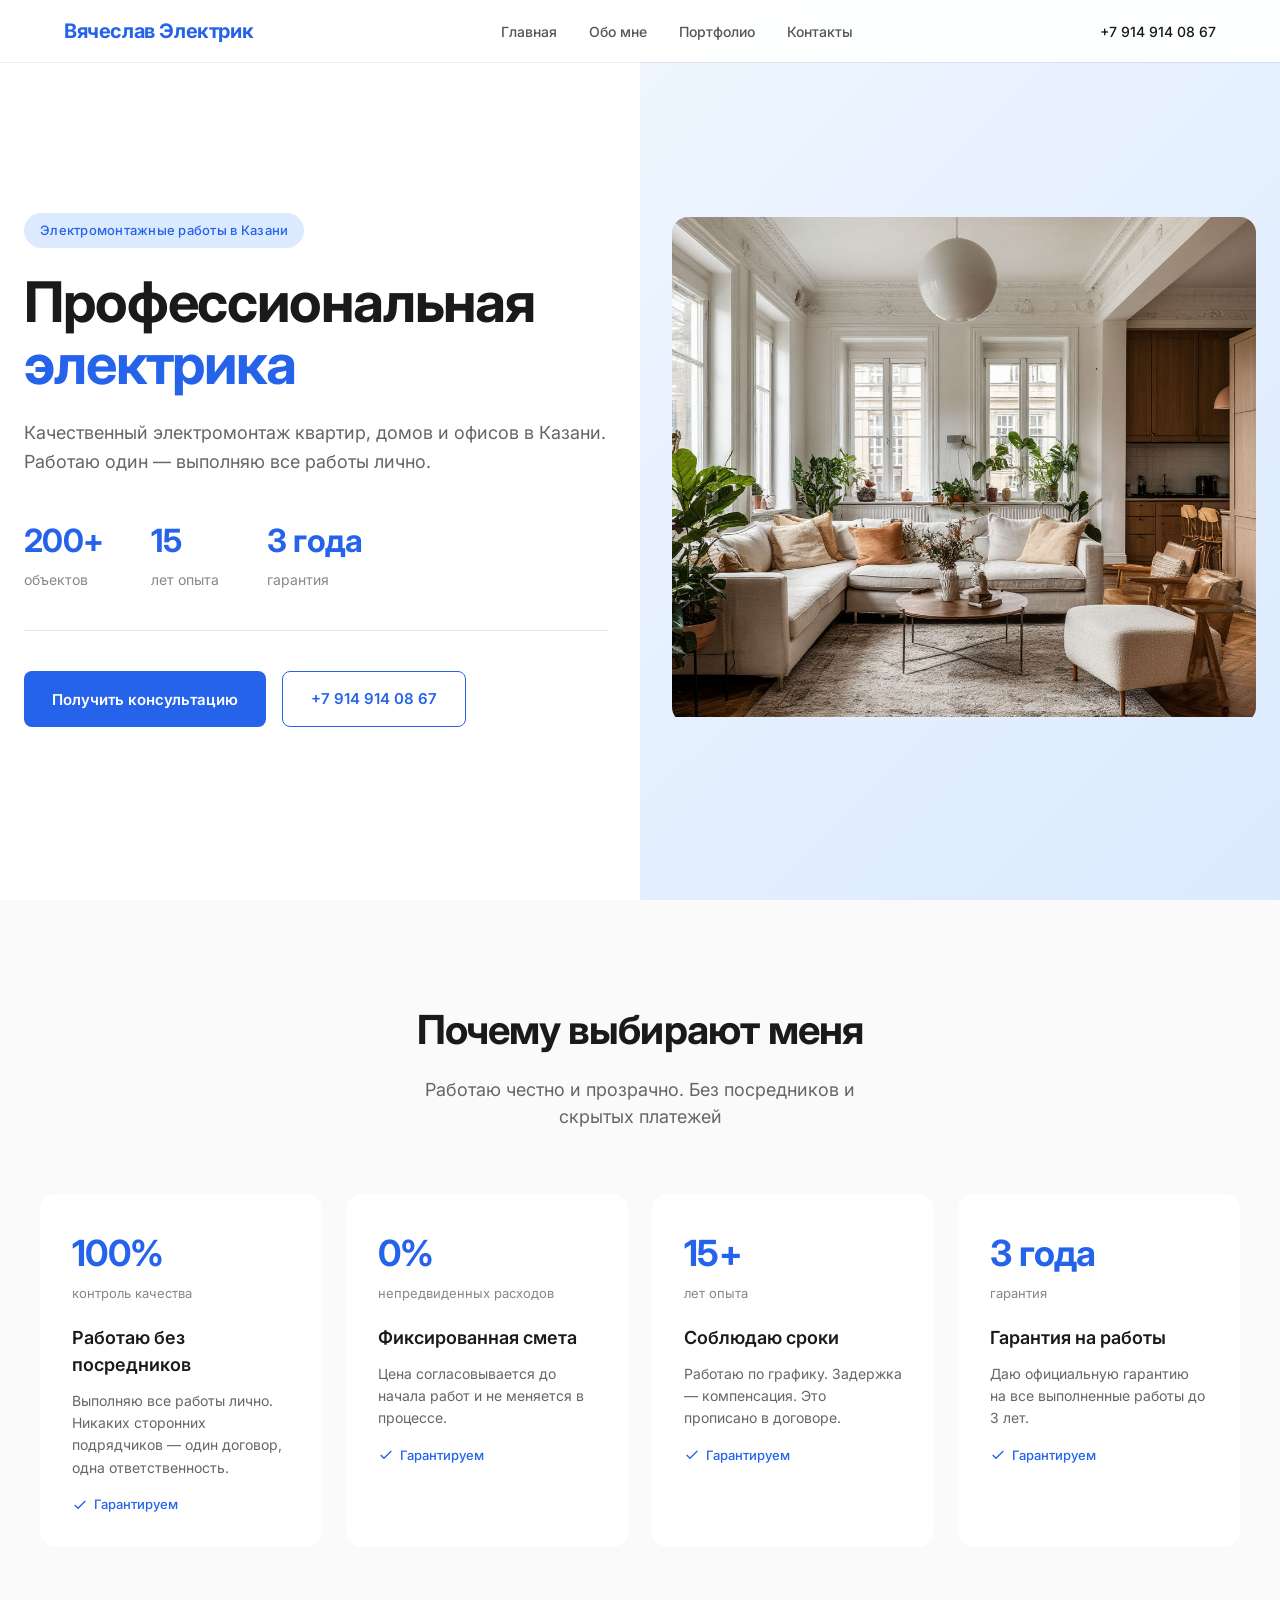
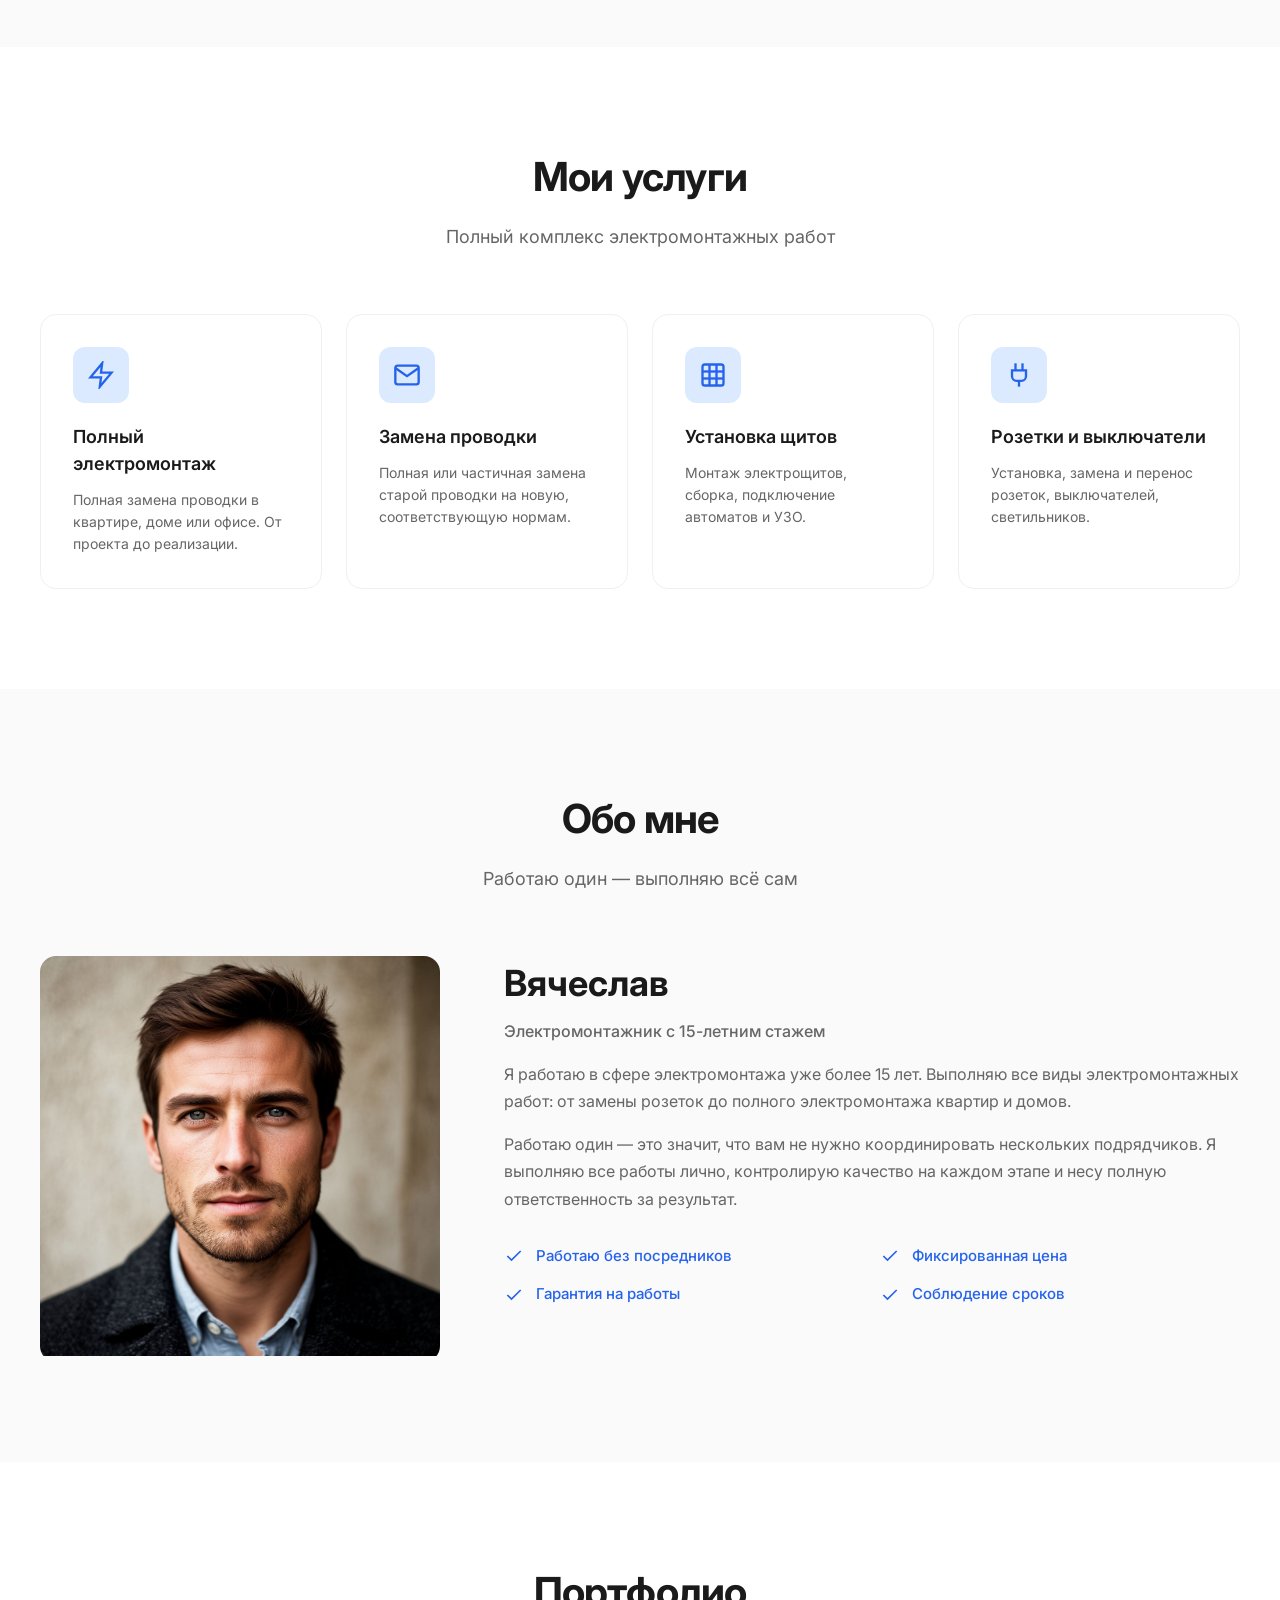
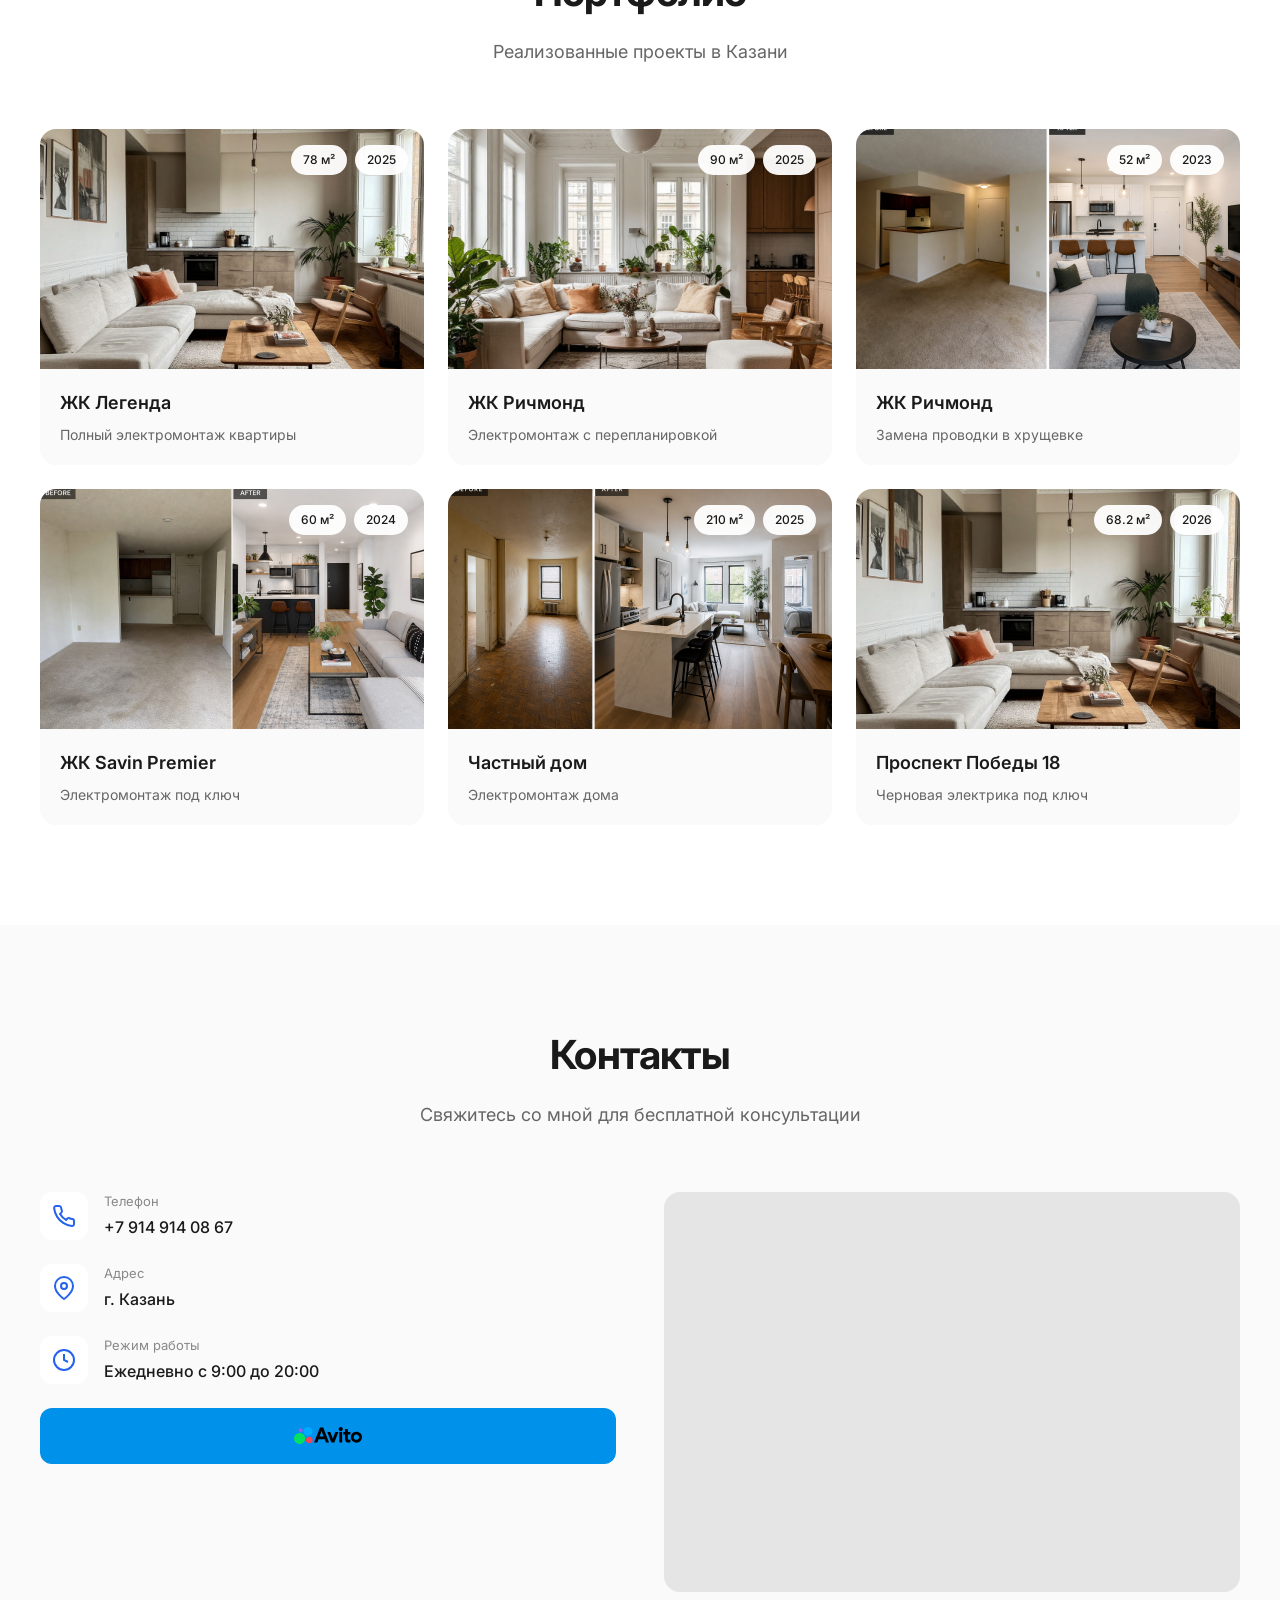
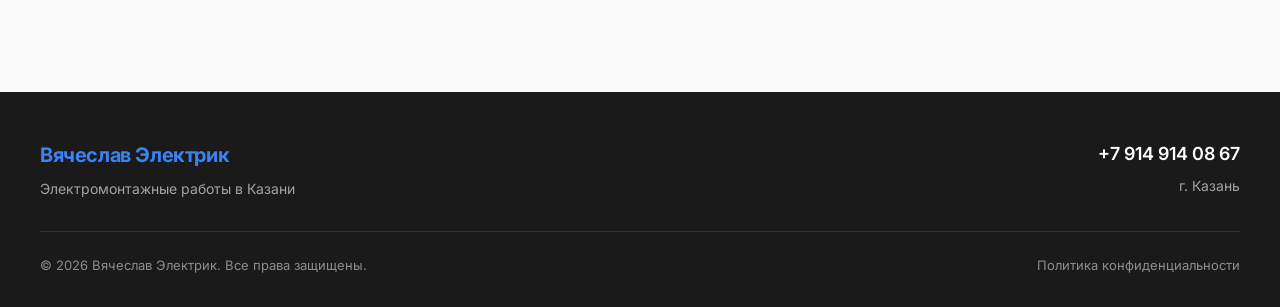
==== commit 4b42cee4: "Update: replace Ainaz with Vyacheslav, reorganize portfolio images" ====
--- a/index.html
+++ b/index.html
@@ -63,7 +63,7 @@
         </p>
         <div class="hero-stats">
           <div class="hero-stat">
-            <span class="hero-stat-number">500+</span>
+            <span class="hero-stat-number">200+</span>
             <span class="hero-stat-label">объектов</span>
           </div>
           <div class="hero-stat">
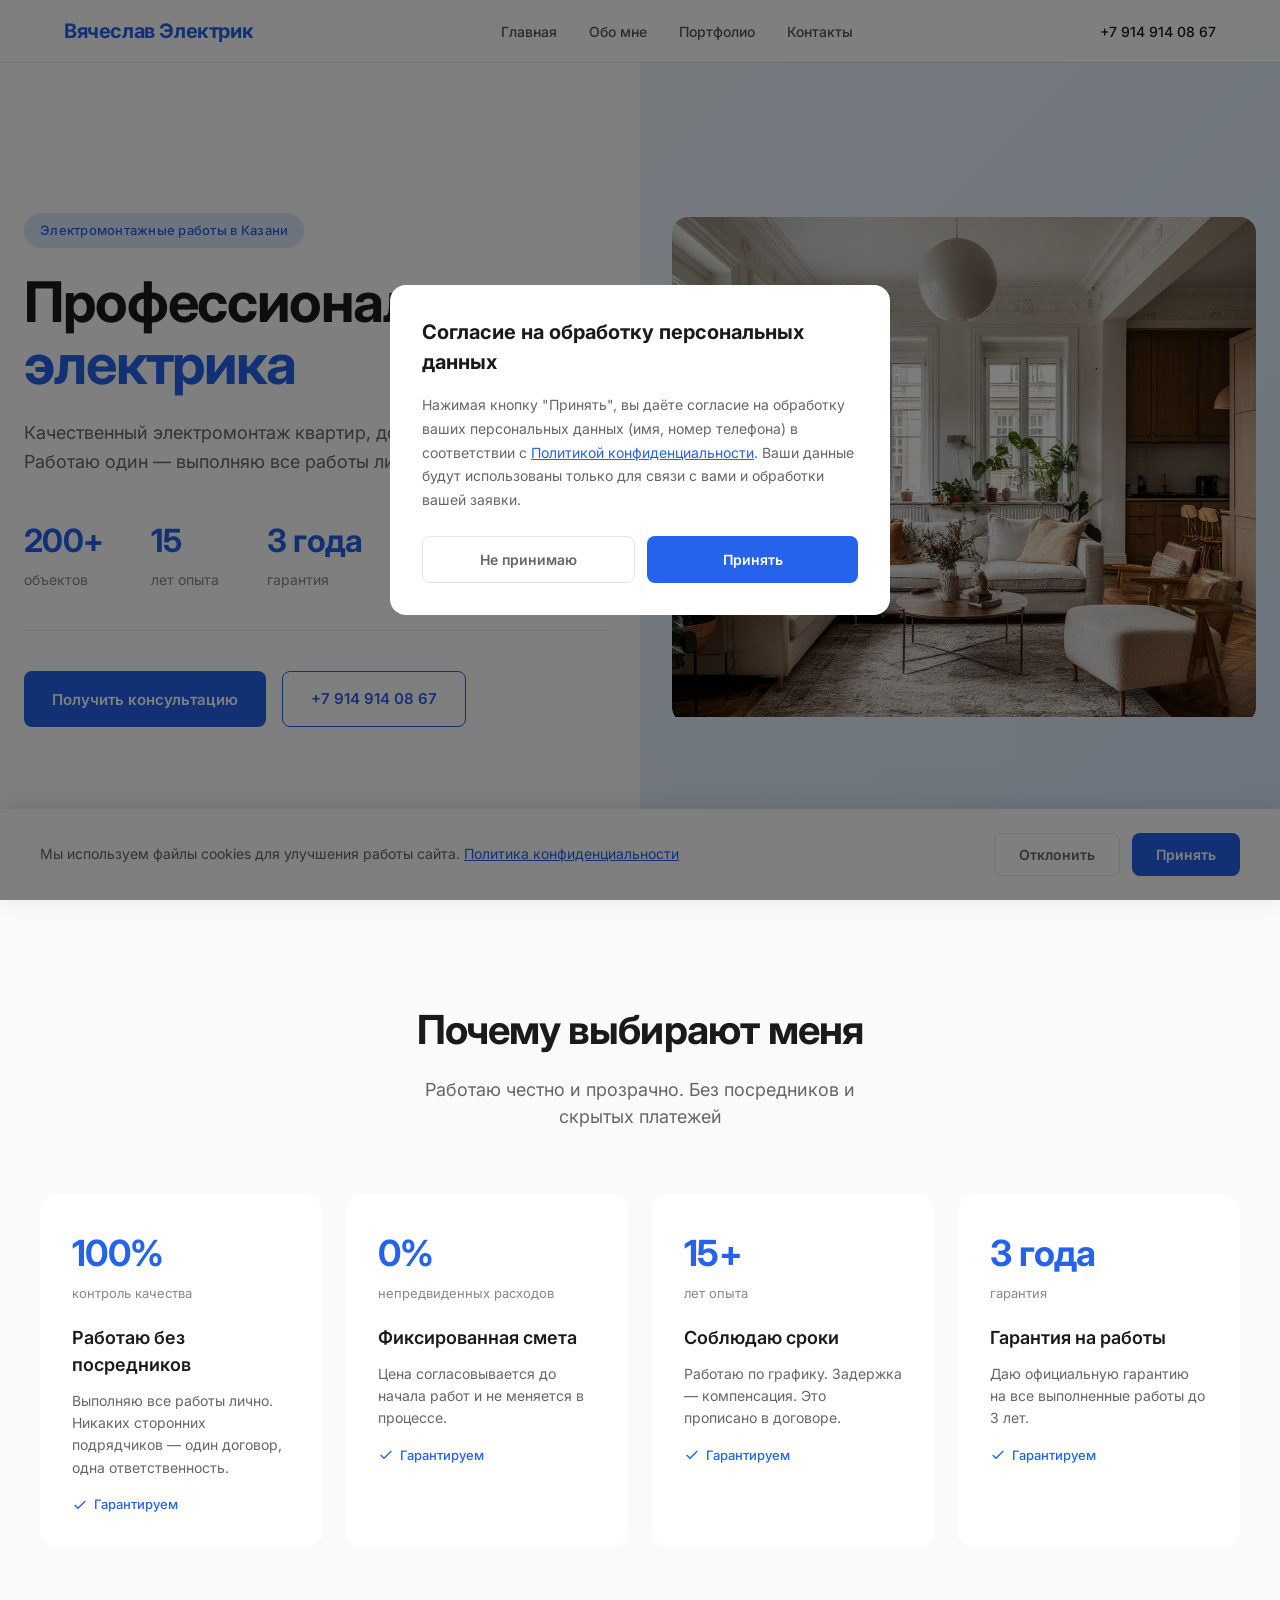
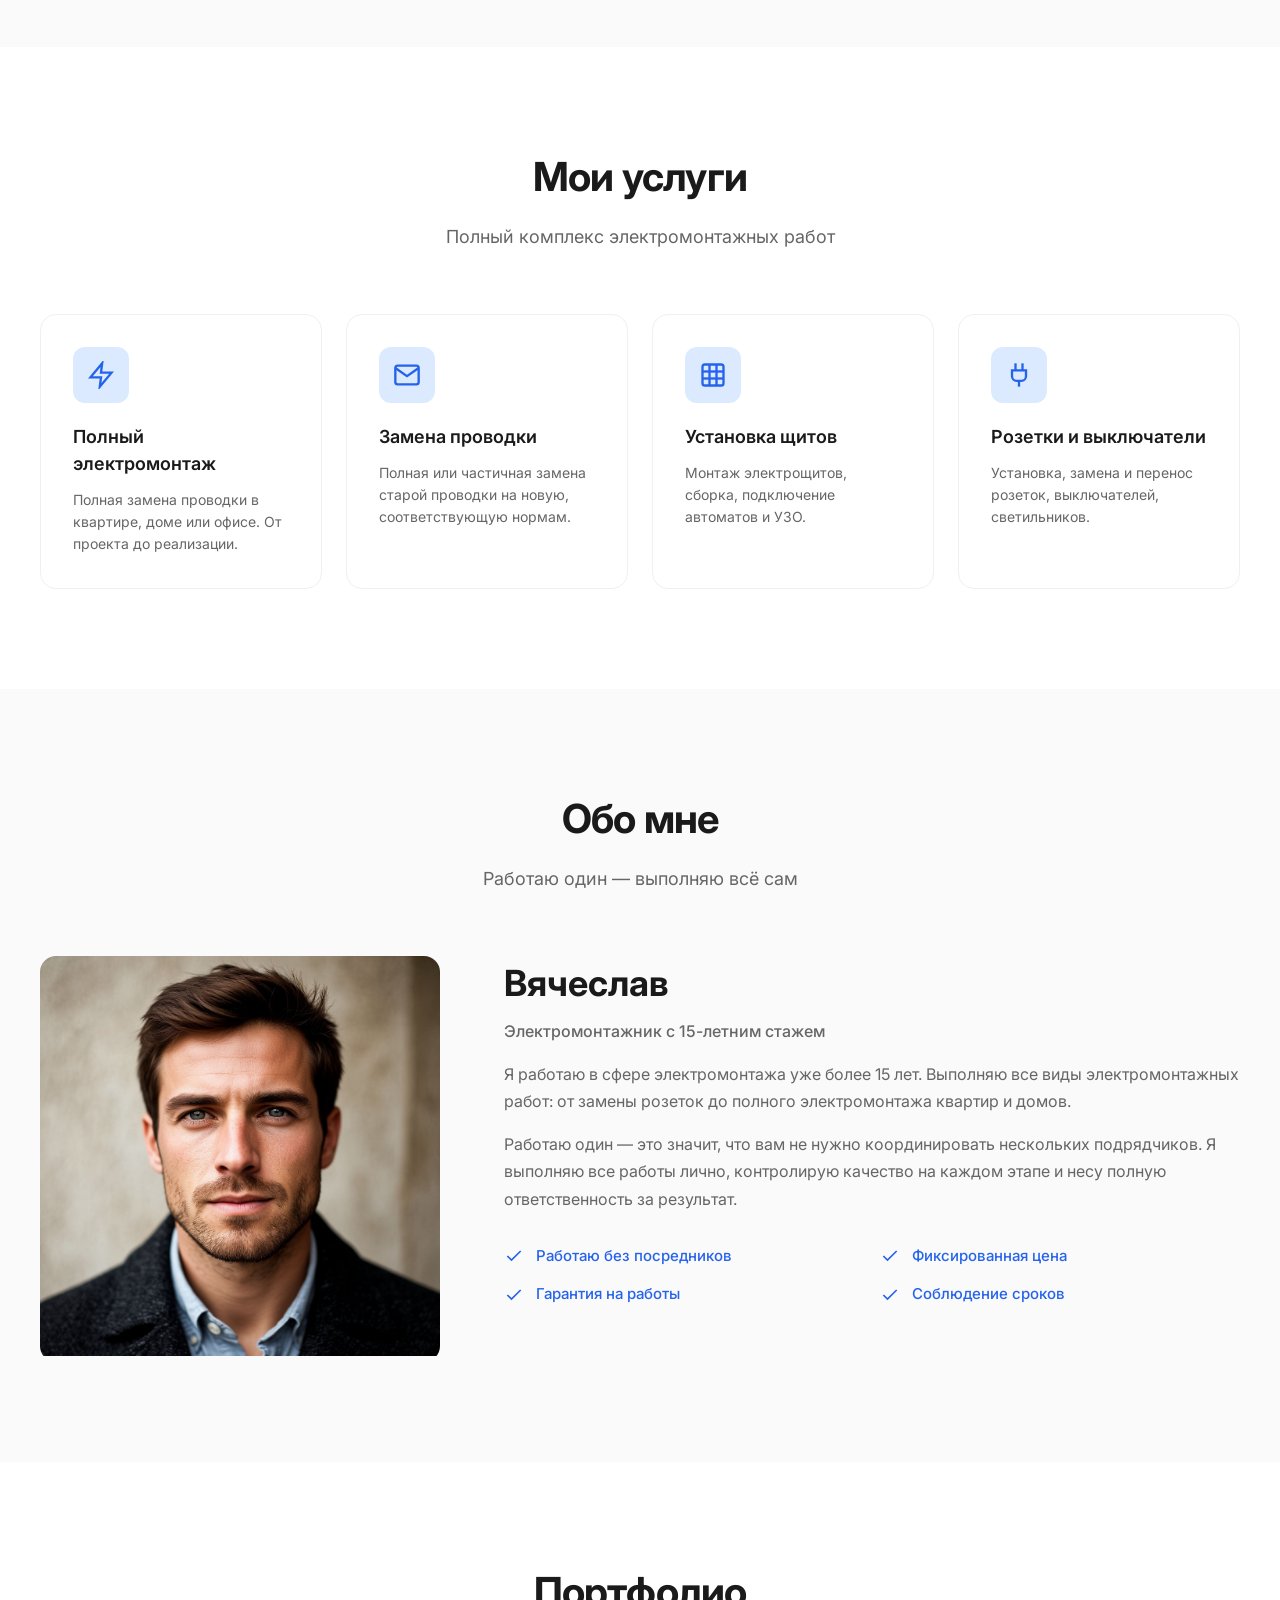
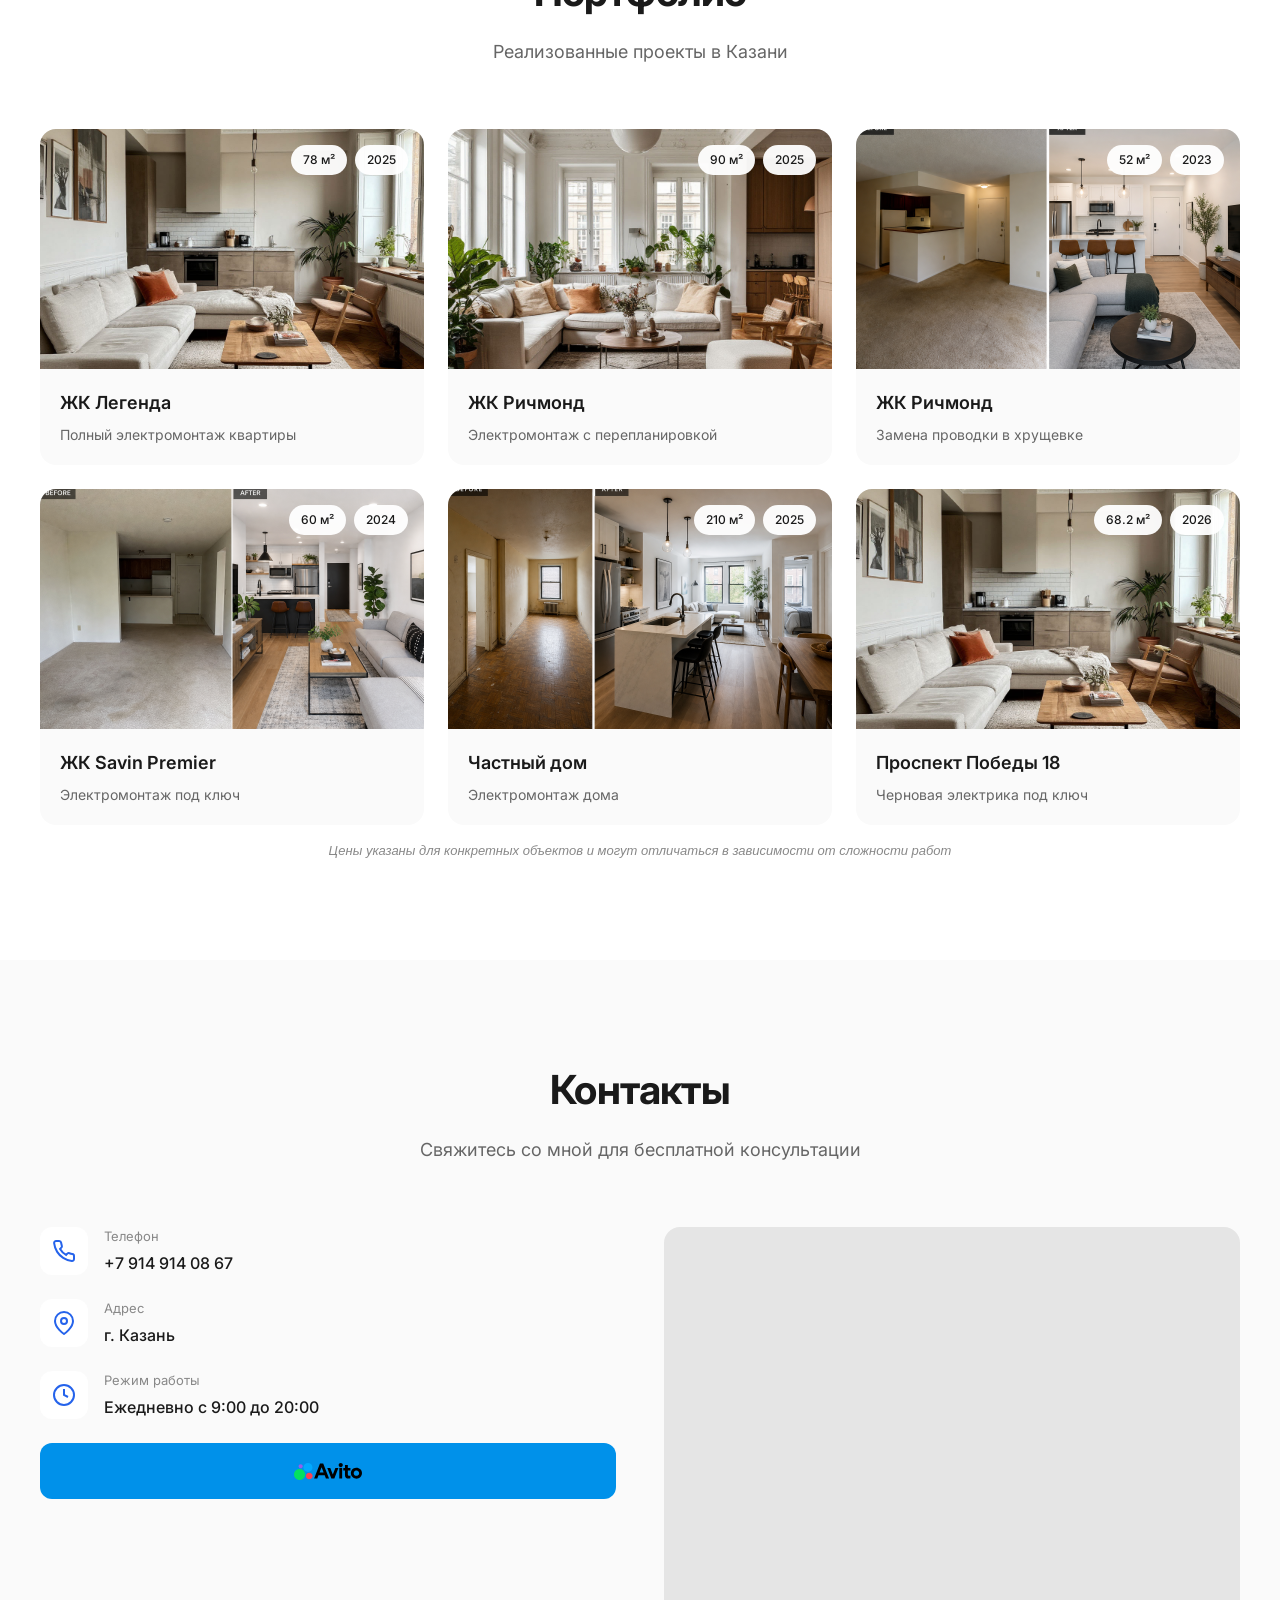
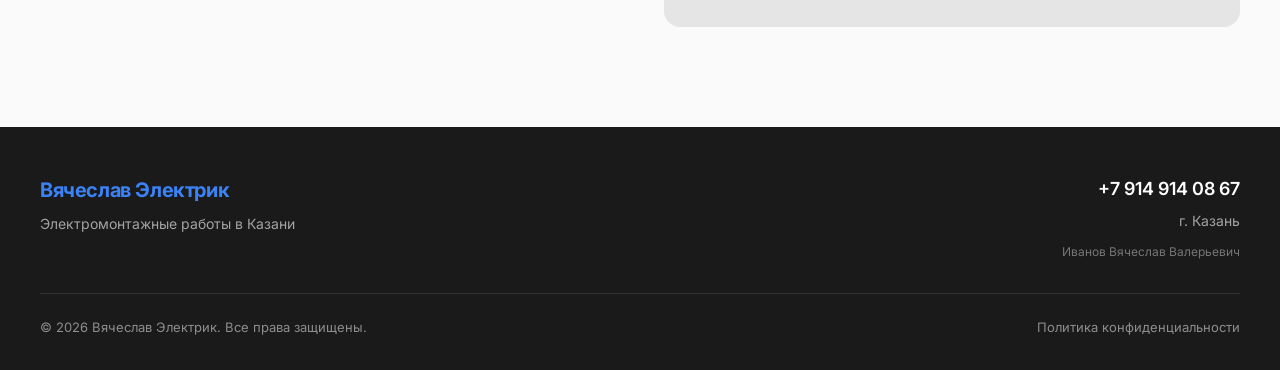
==== commit 1e1b2e4c: "Add cookies banner, PD consent modal, legal info and disclaimer" ====
--- a/index.html
+++ b/index.html
@@ -158,6 +158,7 @@
           <p class="section-subtitle">Реализованные проекты в Казани</p>
         </div>
         <div class="portfolio-grid" id="portfolioGrid"></div>
+        <p class="portfolio-disclaimer">Цены указаны для конкретных объектов и могут отличаться в зависимости от сложности работ</p>
       </div>
     </section>
 
@@ -228,6 +229,7 @@
         <div class="footer-contacts">
           <a href="tel:+79149140867" class="footer-phone">+7 914 914 08 67</a>
           <span class="footer-address">г. Казань</span>
+          <span class="footer-name">Иванов Вячеслав Валерьевич</span>
         </div>
       </div>
       <div class="footer-bottom">
@@ -239,6 +241,33 @@
 
   <script src="js/data.js"></script>
   <script src="js/app.js"></script>
+
+  <div class="cookie-banner" id="cookieBanner">
+    <div class="cookie-container">
+      <p class="cookie-text">
+        Мы используем файлы cookies для улучшения работы сайта. 
+        <a href="privacy.html">Политика конфиденциальности</a>
+      </p>
+      <div class="cookie-buttons">
+        <button class="cookie-btn cookie-btn-decline" onclick="rejectCookies()">Отклонить</button>
+        <button class="cookie-btn cookie-btn-accept" onclick="acceptCookies()">Принять</button>
+      </div>
+    </div>
+  </div>
+
+  <div class="pd-modal" id="pdModal">
+    <div class="pd-modal-content">
+      <h3 class="pd-modal-title">Согласие на обработку персональных данных</h3>
+      <p class="pd-modal-text">
+        Нажимая кнопку "Принять", вы даёте согласие на обработку ваших персональных данных (имя, номер телефона) в соответствии с 
+        <a href="privacy.html">Политикой конфиденциальности</a>. Ваши данные будут использованы только для связи с вами и обработки вашей заявки.
+      </p>
+      <div class="pd-modal-buttons">
+        <button class="pd-modal-btn pd-modal-btn-decline" onclick="declinePd()">Не принимаю</button>
+        <button class="pd-modal-btn pd-modal-btn-accept" onclick="acceptPd()">Принять</button>
+      </div>
+    </div>
+  </div>
   
   <script type="application/ld+json">
   {
--- a/css/style.css
+++ b/css/style.css
@@ -1011,6 +1011,20 @@
   color: rgba(255, 255, 255, 0.6);
 }
 
+.footer-name {
+  font-size: 12px;
+  color: rgba(255, 255, 255, 0.4);
+  margin-top: 4px;
+}
+
+.portfolio-disclaimer {
+  text-align: center;
+  font-size: 13px;
+  color: #888;
+  margin-top: 16px;
+  font-style: italic;
+}
+
 .footer-bottom {
   display: flex;
   justify-content: space-between;
@@ -1304,4 +1318,179 @@
     gap: 12px;
     text-align: center;
   }
+}
+
+.cookie-banner {
+  position: fixed;
+  bottom: 0;
+  left: 0;
+  right: 0;
+  background: white;
+  padding: 24px;
+  box-shadow: 0 -4px 24px rgba(0, 0, 0, 0.1);
+  z-index: 9999;
+  display: none;
+}
+
+.cookie-banner.show {
+  display: block;
+}
+
+.cookie-container {
+  max-width: 1200px;
+  margin: 0 auto;
+  display: flex;
+  align-items: center;
+  justify-content: space-between;
+  gap: 24px;
+}
+
+.cookie-text {
+  font-size: 14px;
+  color: #666;
+  line-height: 1.6;
+}
+
+.cookie-text a {
+  color: var(--primary);
+}
+
+.cookie-buttons {
+  display: flex;
+  gap: 12px;
+  flex-shrink: 0;
+}
+
+.cookie-btn {
+  padding: 12px 24px;
+  border-radius: 8px;
+  font-size: 14px;
+  font-weight: 600;
+  cursor: pointer;
+  transition: all 0.2s ease;
+}
+
+.cookie-btn-accept {
+  background: var(--primary);
+  color: white;
+  border: none;
+}
+
+.cookie-btn-accept:hover {
+  background: var(--primary-dark);
+}
+
+.cookie-btn-decline {
+  background: white;
+  color: #666;
+  border: 1px solid #e5e5e5;
+}
+
+.cookie-btn-decline:hover {
+  background: #fafafa;
+}
+
+.pd-modal {
+  position: fixed;
+  inset: 0;
+  background: rgba(0, 0, 0, 0.5);
+  display: flex;
+  align-items: center;
+  justify-content: center;
+  z-index: 10000;
+  padding: 24px;
+  opacity: 0;
+  visibility: hidden;
+  transition: opacity 0.3s ease, visibility 0.3s ease;
+}
+
+.pd-modal.show {
+  opacity: 1;
+  visibility: visible;
+}
+
+.pd-modal-content {
+  background: white;
+  border-radius: 16px;
+  max-width: 500px;
+  width: 100%;
+  padding: 32px;
+  transform: translateY(20px);
+  transition: transform 0.3s ease;
+}
+
+.pd-modal.show .pd-modal-content {
+  transform: translateY(0);
+}
+
+.pd-modal-title {
+  font-size: 20px;
+  font-weight: 700;
+  color: #1a1a1a;
+  margin: 0 0 16px;
+}
+
+.pd-modal-text {
+  font-size: 14px;
+  line-height: 1.7;
+  color: #666;
+  margin: 0 0 24px;
+}
+
+.pd-modal-text a {
+  color: var(--primary);
+}
+
+.pd-modal-buttons {
+  display: flex;
+  gap: 12px;
+}
+
+.pd-modal-btn {
+  flex: 1;
+  padding: 14px 24px;
+  border-radius: 8px;
+  font-size: 14px;
+  font-weight: 600;
+  cursor: pointer;
+  transition: all 0.2s ease;
+}
+
+.pd-modal-btn-accept {
+  background: var(--primary);
+  color: white;
+  border: none;
+}
+
+.pd-modal-btn-accept:hover {
+  background: var(--primary-dark);
+}
+
+.pd-modal-btn-decline {
+  background: white;
+  color: #666;
+  border: 1px solid #e5e5e5;
+}
+
+.pd-modal-btn-decline:hover {
+  background: #fafafa;
+}
+
+@media (max-width: 640px) {
+  .cookie-container {
+    flex-direction: column;
+    text-align: center;
+  }
+
+  .cookie-buttons {
+    width: 100%;
+  }
+
+  .cookie-btn {
+    flex: 1;
+  }
+
+  .pd-modal-buttons {
+    flex-direction: column;
+  }
 }
